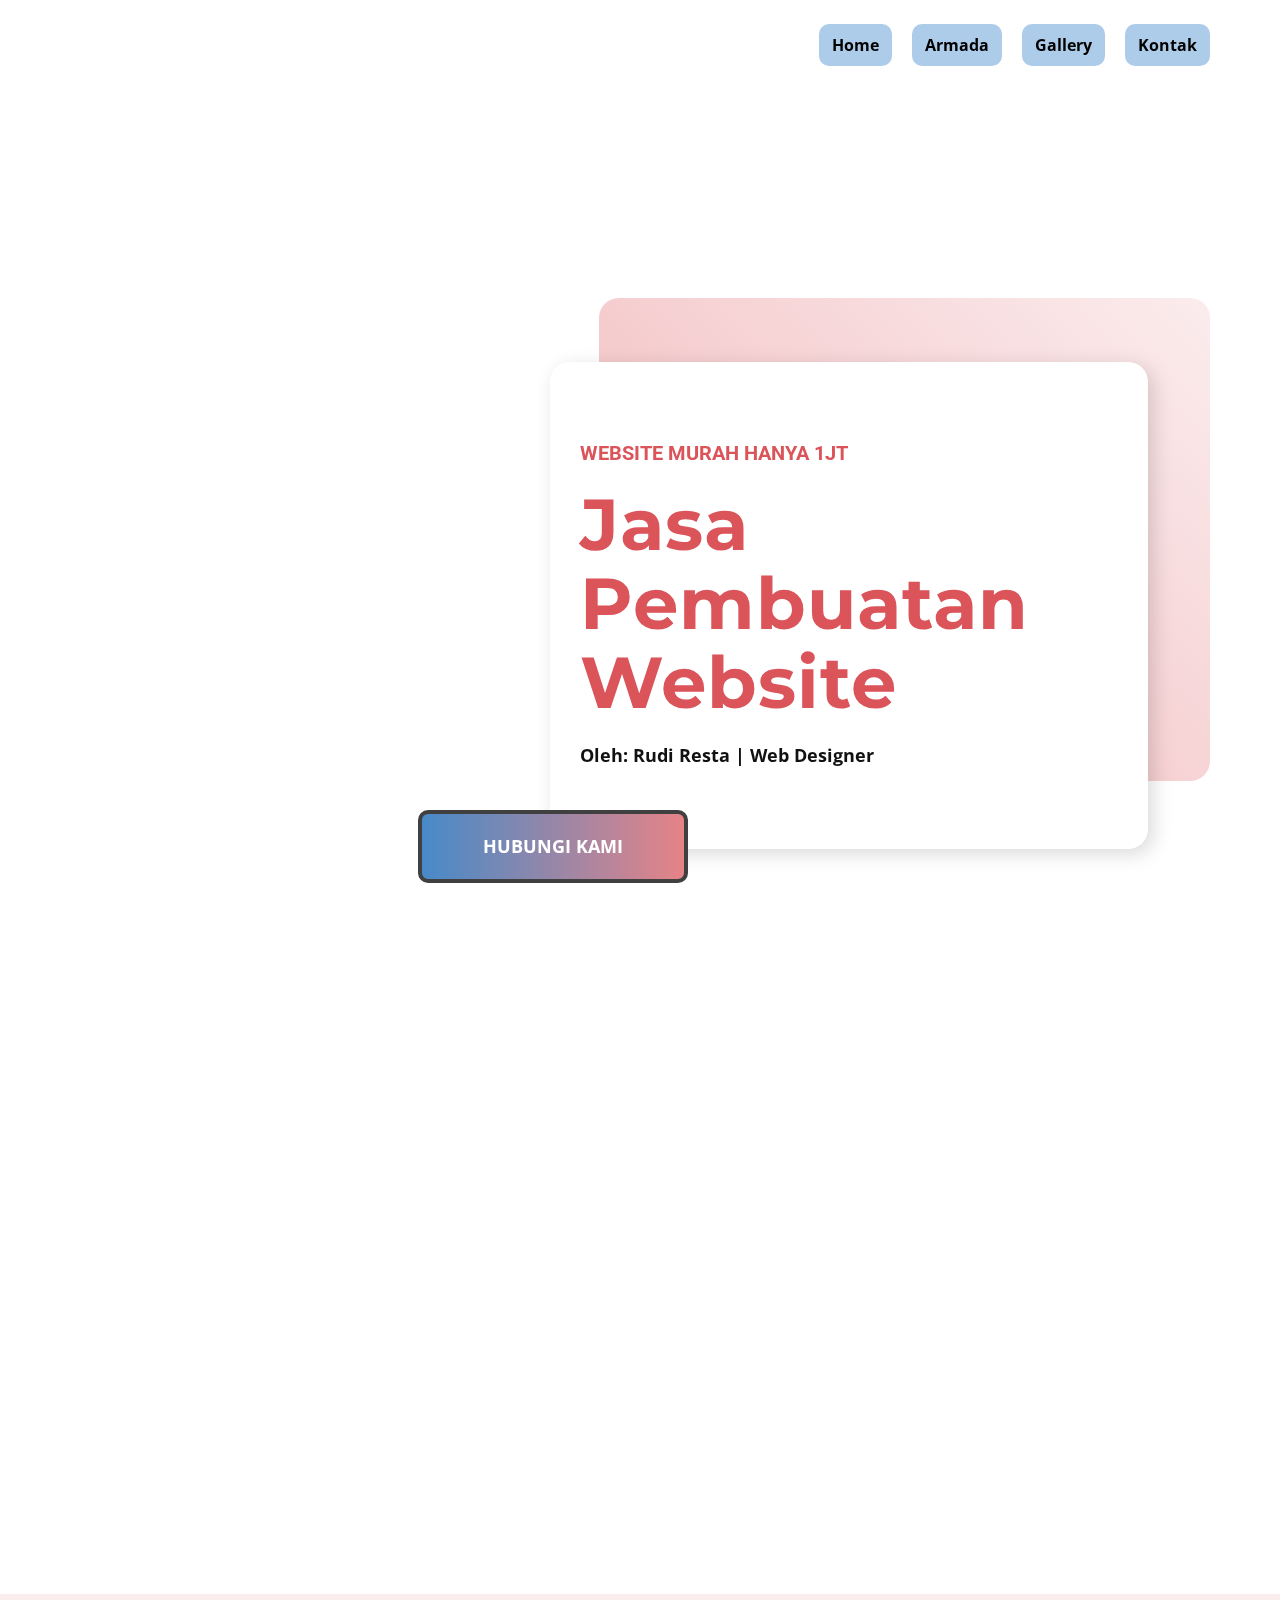
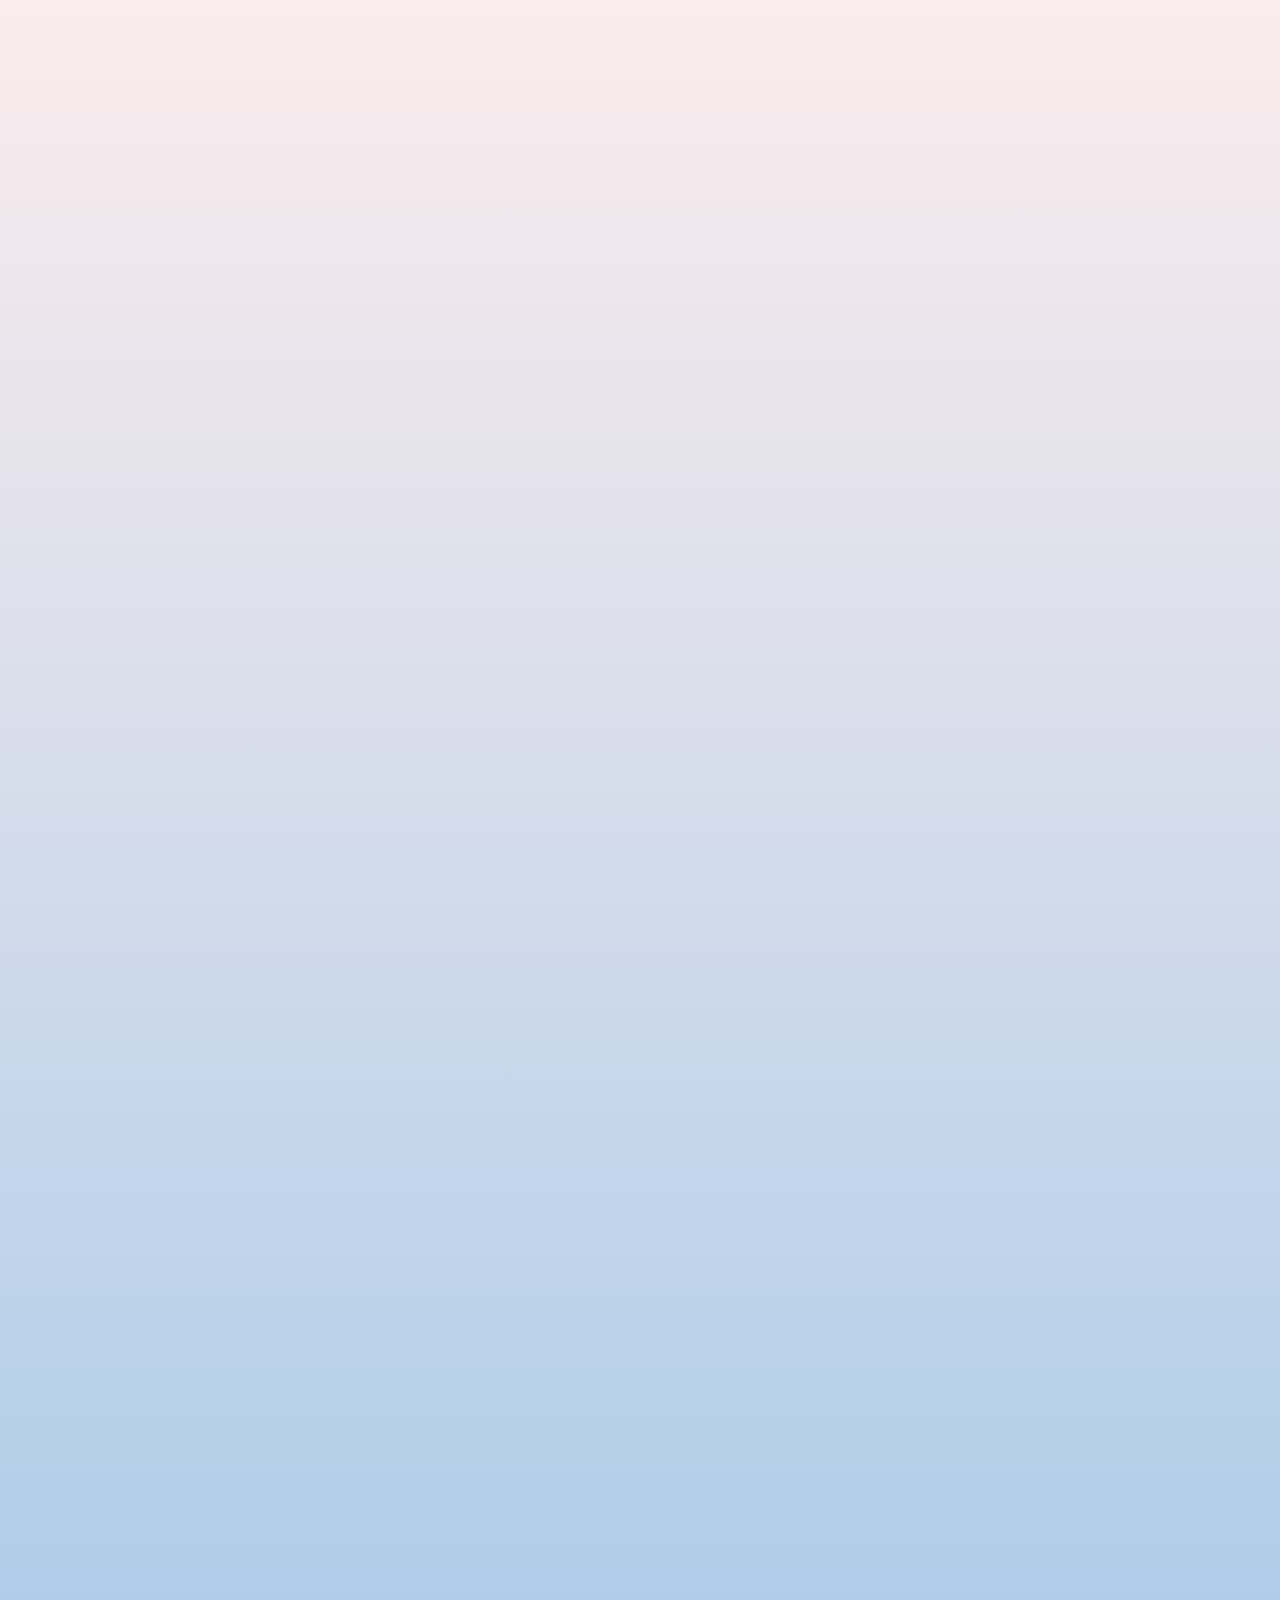
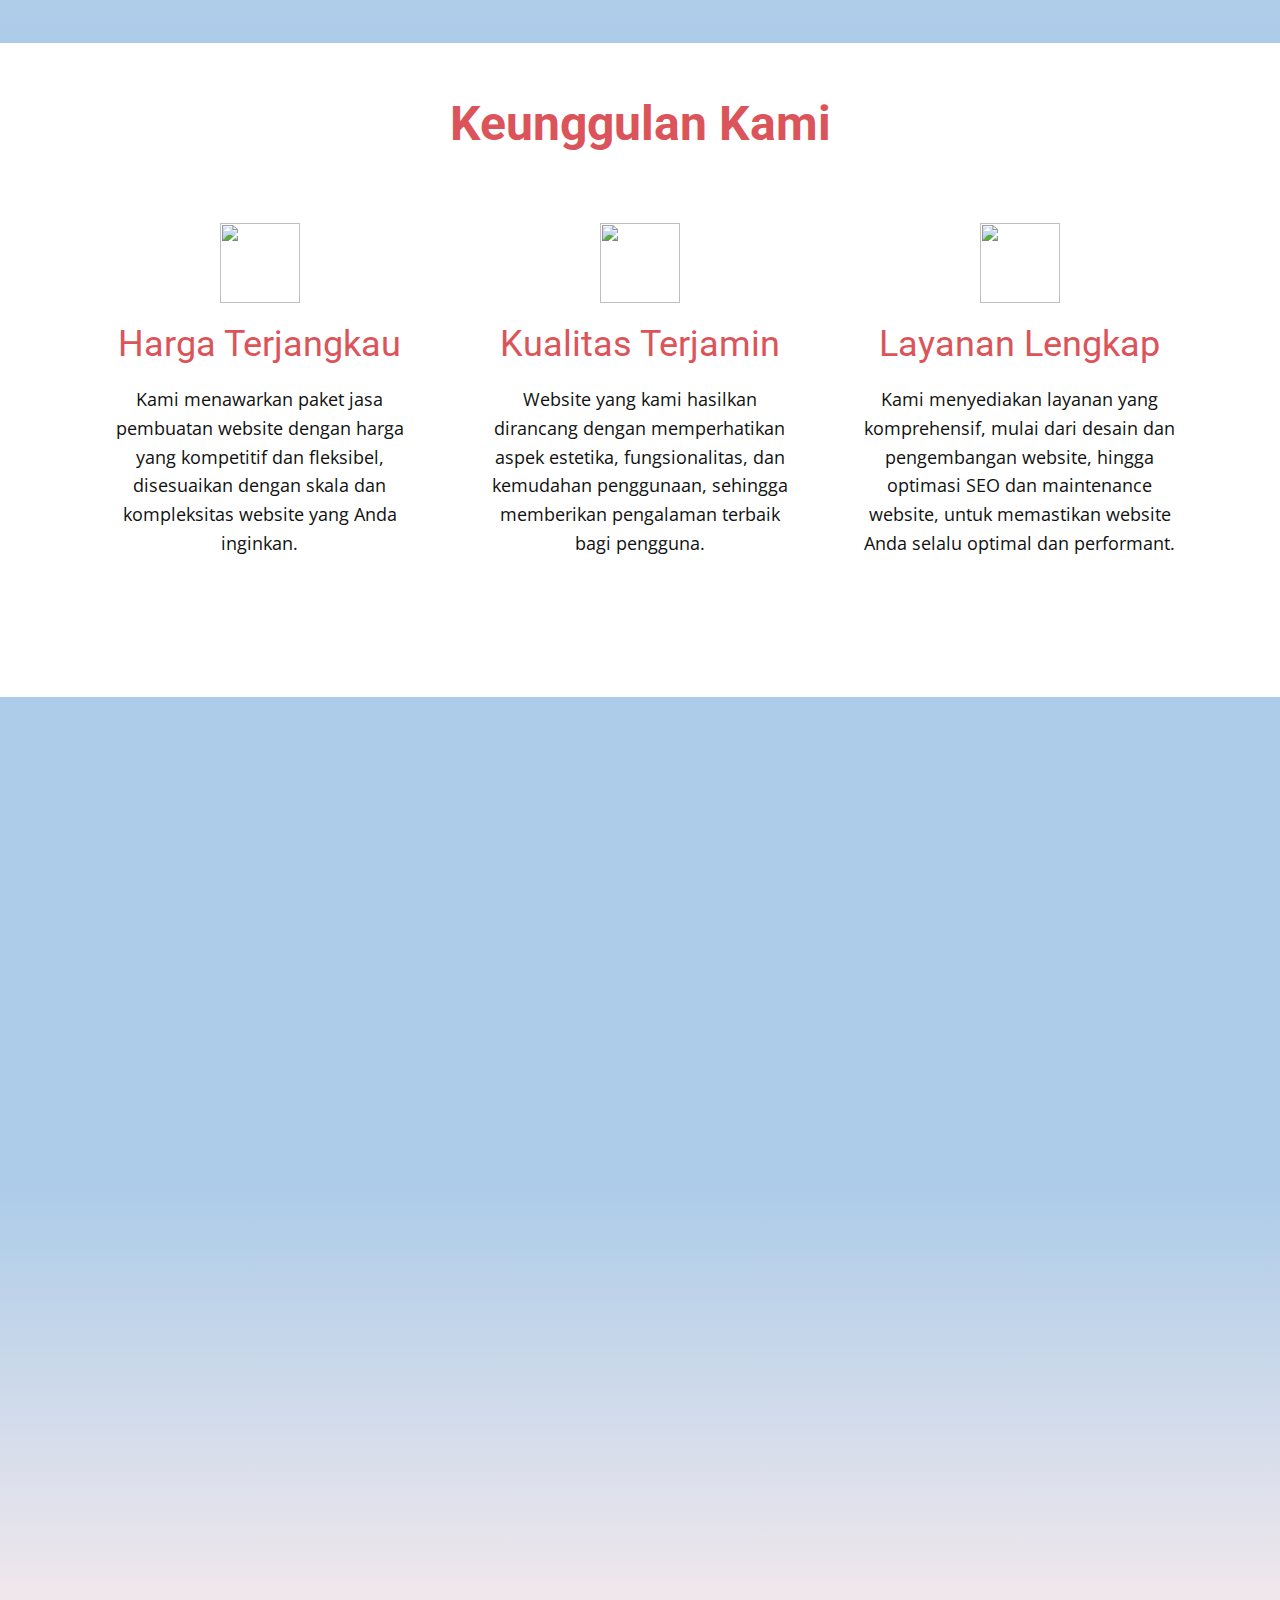
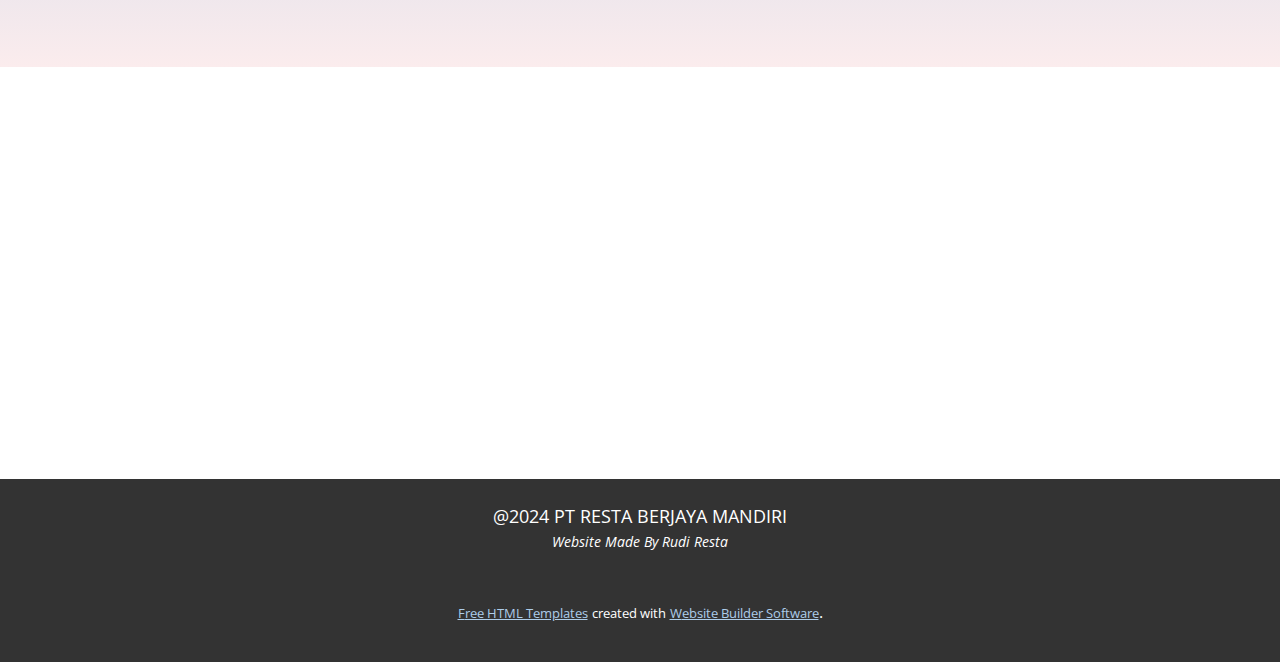
==== Home.html @ 3763d777 "Add files via upload" ====
<!DOCTYPE html>
<html style="font-size: 16px;" lang="id-ID"><head>
    <meta name="viewport" content="width=device-width, initial-scale=1.0">
    <meta charset="utf-8">
    <meta name="keywords" content="rental mobil palembang
harga rental mobil palembang
ira rental mobil palembang
raja rental mobil palembang
abel rental mobil palembang
kwitansi rental mobil palembang
kartini rental mobil palembang
emi rental mobil palembang murah
drc rental mobil palembang
harga rental mobil palembang lepas kunci
ahwia rental mobil palembang
rental mobil palembang avanza
alhikmah rental mobil palembang
ara rental mobil palembang
rental mobil kec. alang-alang lebar kota palembang sumatera selatan
rental mobil bulanan palembang
rental mobil bukit palembang
biaya rental mobil palembang
bintang rental mobil palembang
rental mobil double cabin palembang
rental mobil palembang demang
rental mobil di palembang
harga rental mobil di palembang
rental mobil pajero di palembang
rental mobil fortuner di palembang
rental mobil jazz di palembang
rental mobil truk di palembang
rental mobil di daerah palembang
rental mobil trac di palembang
rental mobil demang palembang
rental mobil di jakarta palembang
rental mobil pick up di palembang
edo rental mobil palembang
rental mobil palembang plaju
rental palembang
rental mobil palembang terdekat
rental mobil palembang murah
rental mobil palembang harga
rental mobil hiace palembang
harga sewa rental mobil palembang
rental mobil honda jazz palembang
nomor hp rental mobil palembang
harga rental mobil innova palembang
harga rental mobil pajero palembang
harga rental mobil pajero di palembang
harga rental mobil mewah di palembang
rental mobil innova palembang
intan rental mobil palembang
rental mobil palembang 24 jam
rental mobil daerah jakabaring palembang
jasa rental mobil palembang
rental mobil kota palembang sumatera selatan
rental mobil palembang lepas kunci
rental mobil palembang merah putih lepas kunci
raja rental mobil palembang kota palembang sumatera selatan
mobil rental di kota palembang
rental mobil pick up palembang lepas kunci
syarat rental mobil lepas kunci palembang
emi rental mobil palembang murah kota palembang sumatera selatan
rental mobil palembang lampung
rental mobil matic palembang
rental mobil mingguan palembang
rental mobil minibus palembang
rental motor mobil palembang
rental mobil di palembang lepas kunci murah
nama rental mobil palembang
nomor telepon rental mobil palembang
no telepon rental mobil palembang
rental mobil palembang olx
rental mobil pengantin palembang
penawaran rental mobil palembang
penyewaan rental mobil palembang
rental mobil pick up palembang
rental mobil rafa palembang
rental mobil palembang sekip
rental mobil palembang tanpa sopir
silvi rental mobil palembang
sewa rental mobil palembang
suryamas rental mobil palembang
syarat rental mobil palembang
rental mobil truk palembang
rental mobil terios palembang
rental mobil trac palembang
tempat rental mobil di palembang
rental mobil wedding palembang
rental mobil palembang tiara persada
daftar harga rental mobil palembang">
    <meta name="description" content="">
    <title>Page 1</title>
    <link rel="stylesheet" href="nicepage.css" media="screen">
<link rel="stylesheet" href="Page-1.css" media="screen">
    <script class="u-script" type="text/javascript" src="jquery.js" defer=""></script>
    <script class="u-script" type="text/javascript" src="nicepage.js" defer=""></script>
    <meta name="generator" content="Nicepage 6.7.6, nicepage.com">
    <meta name="referrer" content="origin">
    <link id="u-theme-google-font" rel="stylesheet" href="https://fonts.googleapis.com/css?family=Roboto:100,100i,300,300i,400,400i,500,500i,700,700i,900,900i|Open+Sans:300,300i,400,400i,500,500i,600,600i,700,700i,800,800i">
    <link id="u-page-google-font" rel="stylesheet" href="https://fonts.googleapis.com/css?family=Montserrat:100,100i,200,200i,300,300i,400,400i,500,500i,600,600i,700,700i,800,800i,900,900i">
    
    
    
    
    
    
    
    
    <script type="application/ld+json">{
		"@context": "http://schema.org",
		"@type": "Organization",
		"name": "Site2"
}</script>
    <meta name="theme-color" content="#478ac9">
    <meta property="og:title" content="Page 1">
    <meta property="og:description" content="">
    <meta property="og:type" content="website">
  <meta data-intl-tel-input-cdn-path="intlTelInput/"></head>
  <body data-path-to-root="./" data-include-products="true" class="u-body u-xl-mode" data-lang="id"><header class="u-clearfix u-header u-sticky" id="sec-4e34" data-animation-name="" data-animation-duration="0" data-animation-delay="0" data-animation-direction=""><div class="u-clearfix u-sheet u-sheet-1">
        <nav class="u-menu u-menu-one-level u-offcanvas u-offcanvas-shift u-menu-1" data-responsive-from="MD">
          <div class="menu-collapse" style="font-size: 1rem; letter-spacing: 0px; font-weight: 700;">
            <a class="u-black u-border-5 u-border-grey-75 u-button-style u-custom-active-color u-custom-border u-custom-border-color u-custom-border-radius u-custom-borders u-custom-color u-custom-effect-duration u-custom-hover-color u-custom-left-right-menu-spacing u-custom-padding-bottom u-custom-text-active-color u-custom-text-color u-custom-text-hover-color u-custom-top-bottom-menu-spacing u-nav-link u-radius u-text-active-palette-1-base u-text-hover-palette-2-base" href="#" style="background-image: none; --radius:9px;" data-lang-en="{&quot;content&quot;:&quot;<svg class=\&quot;u-svg-link\&quot; viewBox=\&quot;0 0 24 24\&quot;><use xmlns:xlink=\&quot;http://www.w3.org/1999/xlink\&quot; xlink:href=\&quot;#menu-hamburger\&quot;></use></svg><svg class=\&quot;u-svg-content\&quot; version=\&quot;1.1\&quot; id=\&quot;menu-hamburger\&quot; viewBox=\&quot;0 0 16 16\&quot; x=\&quot;0px\&quot; y=\&quot;0px\&quot; xmlns:xlink=\&quot;http://www.w3.org/1999/xlink\&quot; xmlns=\&quot;http://www.w3.org/2000/svg\&quot;>    <g>        <rect y=\&quot;1\&quot; width=\&quot;16\&quot; height=\&quot;2\&quot;></rect>        <rect y=\&quot;7\&quot; width=\&quot;16\&quot; height=\&quot;2\&quot;></rect>        <rect y=\&quot;13\&quot; width=\&quot;16\&quot; height=\&quot;2\&quot;></rect>    </g></svg>&quot;,&quot;href&quot;:&quot;#&quot;}" data-lang-id="{&quot;content&quot;:&quot;<svg class=\&quot;u-svg-link\&quot; viewBox=\&quot;0 0 24 24\&quot;><use xmlns:xlink=\&quot;http://www.w3.org/1999/xlink\&quot; xlink:href=\&quot;#menu-hamburger\&quot;></use></svg><svg class=\&quot;u-svg-content\&quot; version=\&quot;1.1\&quot; id=\&quot;menu-hamburger\&quot; viewBox=\&quot;0 0 16 16\&quot; x=\&quot;0px\&quot; y=\&quot;0px\&quot; xmlns:xlink=\&quot;http://www.w3.org/1999/xlink\&quot; xmlns=\&quot;http://www.w3.org/2000/svg\&quot;>    <g>        <rect y=\&quot;1\&quot; width=\&quot;16\&quot; height=\&quot;2\&quot;></rect>        <rect y=\&quot;7\&quot; width=\&quot;16\&quot; height=\&quot;2\&quot;></rect>        <rect y=\&quot;13\&quot; width=\&quot;16\&quot; height=\&quot;2\&quot;></rect>    </g></svg>&quot;,&quot;href&quot;:&quot;#&quot;}">
              <svg class="u-svg-link" viewBox="0 0 24 24"><use xmlns:xlink="http://www.w3.org/1999/xlink" xlink:href="#menu-hamburger"></use></svg>
              <svg class="u-svg-content" version="1.1" id="menu-hamburger" viewBox="0 0 16 16" x="0px" y="0px" xmlns:xlink="http://www.w3.org/1999/xlink" xmlns="http://www.w3.org/2000/svg"><g><rect y="1" width="16" height="2"></rect><rect y="7" width="16" height="2"></rect><rect y="13" width="16" height="2"></rect>
</g></svg>
            </a>
          </div>
          <div class="u-custom-menu u-nav-container">
            <ul class="u-nav u-spacing-20 u-unstyled u-nav-1"><li class="u-nav-item"><a class="u-active-palette-2-base u-border-3 u-border-active-palette-1-light-2 u-border-hover-palette-1-light-1 u-border-palette-1-light-2 u-button-style u-hover-palette-3-base u-nav-link u-palette-1-light-2 u-radius u-text-active-white u-text-black u-text-hover-white" href="#" data-lang-en="{&quot;content&quot;:&quot;Home&quot;,&quot;href&quot;:&quot;Home.html&quot;}" data-lang-id="{&quot;content&quot;:&quot;Home&quot;,&quot;href&quot;:&quot;Home.html&quot;}" style="--radius:10px; padding: 10px;">Home</a>
</li><li class="u-nav-item"><a class="u-active-palette-2-base u-border-3 u-border-active-palette-1-light-2 u-border-hover-palette-1-light-1 u-border-palette-1-light-2 u-button-style u-hover-palette-3-base u-nav-link u-palette-1-light-2 u-radius u-text-active-white u-text-black u-text-hover-white" href="#" data-lang-en="{&quot;content&quot;:&quot;Armada&quot;,&quot;href&quot;:&quot;Armada.html&quot;}" data-lang-id="{&quot;content&quot;:&quot;Armada&quot;,&quot;href&quot;:&quot;Armada.html&quot;}" style="--radius:10px; padding: 10px;">Armada</a>
</li><li class="u-nav-item"><a class="u-active-palette-2-base u-border-3 u-border-active-palette-1-light-2 u-border-hover-palette-1-light-1 u-border-palette-1-light-2 u-button-style u-hover-palette-3-base u-nav-link u-palette-1-light-2 u-radius u-text-active-white u-text-black u-text-hover-white" href="#" target="_blank" style="--radius:10px; padding: 10px;" data-lang-en="{&quot;content&quot;:&quot;Gallery&quot;,&quot;href&quot;:&quot;Gallery.html&quot;}" data-lang-id="{&quot;content&quot;:&quot;Gallery&quot;,&quot;href&quot;:&quot;Gallery.html&quot;}">Gallery</a>
</li><li class="u-nav-item"><a class="u-active-palette-2-base u-border-3 u-border-active-palette-1-light-2 u-border-hover-palette-1-light-1 u-border-palette-1-light-2 u-button-style u-hover-palette-3-base u-nav-link u-palette-1-light-2 u-radius u-text-active-white u-text-black u-text-hover-white" href="#" data-lang-en="{&quot;content&quot;:&quot;Kontak&quot;,&quot;href&quot;:&quot;Kontak.html&quot;}" data-lang-id="{&quot;content&quot;:&quot;Kontak&quot;,&quot;href&quot;:&quot;Kontak.html&quot;}" style="--radius:10px; padding: 10px;">Kontak</a>
</li></ul>
          </div>
          <div class="u-custom-menu u-nav-container-collapse">
            <div class="u-black u-container-style u-inner-container-layout u-opacity u-opacity-95 u-sidenav">
              <div class="u-inner-container-layout u-sidenav-overflow">
                <div class="u-menu-close"></div>
                <ul class="u-align-center u-nav u-popupmenu-items u-unstyled u-nav-2"><li class="u-nav-item"><a class="u-button-style u-nav-link" href="#" data-lang-en="{&quot;content&quot;:&quot;Home&quot;,&quot;href&quot;:&quot;Home.html&quot;}" data-lang-id="{&quot;content&quot;:&quot;Home&quot;,&quot;href&quot;:&quot;Home.html&quot;}">Home</a>
</li><li class="u-nav-item"><a class="u-button-style u-nav-link" href="#" data-lang-en="{&quot;content&quot;:&quot;Armada&quot;,&quot;href&quot;:&quot;Armada.html&quot;}" data-lang-id="{&quot;content&quot;:&quot;Armada&quot;,&quot;href&quot;:&quot;Armada.html&quot;}">Armada</a>
</li><li class="u-nav-item"><a class="u-button-style u-nav-link" href="#" target="_blank" data-lang-en="{&quot;content&quot;:&quot;Gallery&quot;,&quot;href&quot;:&quot;Gallery.html&quot;}" data-lang-id="{&quot;content&quot;:&quot;Gallery&quot;,&quot;href&quot;:&quot;Gallery.html&quot;}">Gallery</a>
</li><li class="u-nav-item"><a class="u-button-style u-nav-link" href="#" data-lang-en="{&quot;content&quot;:&quot;Kontak&quot;,&quot;href&quot;:&quot;Kontak.html&quot;}" data-lang-id="{&quot;content&quot;:&quot;Kontak&quot;,&quot;href&quot;:&quot;Kontak.html&quot;}">Kontak</a>
</li></ul>
              </div>
            </div>
            <div class="u-black u-menu-overlay u-opacity u-opacity-70"></div>
          </div>
        </nav>
      </div></header>
    <section class="u-clearfix u-image u-section-1" id="sec-36c5" data-image-width="1980" data-image-height="1200">
      <div class="u-clearfix u-sheet u-valign-middle-sm u-sheet-1">
        <div class="u-expanded-width-xs u-gradient u-radius-20 u-shape u-shape-round u-shape-1" data-animation-name="customAnimationIn" data-animation-duration="1500"></div>
        <div class="custom-expanded u-align-center u-container-align-left u-container-style u-group u-radius-20 u-shape-round u-white u-group-1" data-animation-name="customAnimationIn" data-animation-duration="1500" data-animation-delay="500">
          <div class="u-container-layout u-valign-middle u-container-layout-1">
            <h5 class="u-align-left u-text u-text-default u-text-palette-2-base u-text-1">WEBSITE MURAH HANYA 1JT </h5>
            <h1 class="u-align-left u-text u-text-palette-2-base u-text-2">Jasa Pembuatan Website </h1>
            <p class="u-align-left u-text u-text-default u-text-3">Oleh: Rudi Resta | Web Designer </p>
          </div>
        </div>
        <a href="https://wa.me/628127488437?text=Hallo%20ka.%20Saya%20mau%20buat%20Website" class="u-border-4 u-border-grey-75 u-btn u-btn-round u-button-style u-gradient u-none u-radius u-text-body-alt-color u-btn-1" target="_blank">Hubungi Kami</a>
      </div>
    </section>
    <section class="u-align-center-lg u-align-center-md u-align-center-xl u-align-left-sm u-align-left-xs u-clearfix u-container-align-center-xl u-white u-section-2" id="carousel_1083" data-animation-name="" data-animation-duration="0" data-animation-delay="0" data-animation-direction="">
      <div class="u-clearfix u-sheet u-valign-middle-md u-valign-middle-sm u-valign-middle-xl u-valign-middle-xs u-sheet-1">
        <h2 class="u-align-center u-text u-text-default u-text-palette-2-base u-text-1" data-animation-name="customAnimationIn" data-animation-duration="1500" data-animation-delay="0">Layanan Kami </h2>
        <p class="u-align-center u-text u-text-2" data-animation-name="customAnimationIn" data-animation-duration="1500" data-animation-delay="250"> Jasa Pembuatan Website Murah dan Terpercaya: Solusi Optimal untuk Kebutuhan Digital Anda</p>
        <div class="u-expanded-width u-list u-list-1">
          <div class="u-repeater u-repeater-1">
            <div class="u-container-align-center-xs u-container-align-left-lg u-container-align-left-md u-container-align-left-sm u-container-align-left-xl u-container-style u-list-item u-radius-15 u-repeater-item u-shape-round u-white u-list-item-1" data-href="https://nicepage.com" data-animation-name="customAnimationIn" data-animation-duration="1500">
              <div class="u-container-layout u-similar-container u-valign-middle u-container-layout-1">
                <h6 class="u-align-center-xs u-align-left-lg u-align-left-md u-align-left-sm u-align-left-xl u-text u-text-3"><span class="u-file-icon u-icon u-text-palette-2-base u-icon-1"><img src="images/3405554-7550a18b.png" alt=""></span>&nbsp;​UI/UX Design
                </h6>
              </div>
            </div>
            <div class="u-container-align-center-xs u-container-align-left-lg u-container-align-left-md u-container-align-left-sm u-container-align-left-xl u-container-style u-list-item u-radius-15 u-repeater-item u-shape-round u-white u-list-item-2" data-href="https://nicepage.com" data-animation-direction="Up" data-animation-name="customAnimationIn" data-animation-duration="1500" data-animation-delay="250">
              <div class="u-container-layout u-similar-container u-valign-middle u-container-layout-2">
                <h6 class="u-align-center-xs u-align-left-lg u-align-left-md u-align-left-sm u-align-left-xl u-text u-text-4"><span class="u-file-icon u-icon u-text-palette-2-base u-icon-2"><img src="images/596092-fed60afc.png" alt=""></span>&nbsp;​Digital Marketing
                </h6>
              </div>
            </div>
            <div class="u-container-align-center-xs u-container-align-left-lg u-container-align-left-md u-container-align-left-sm u-container-align-left-xl u-container-style u-list-item u-radius-15 u-repeater-item u-shape-round u-white u-list-item-3" data-href="https://nicepage.com" data-animation-direction="Up" data-animation-name="customAnimationIn" data-animation-duration="1500" data-animation-delay="500">
              <div class="u-container-layout u-similar-container u-valign-middle u-container-layout-3">
                <h6 class="u-align-center-xs u-align-left-lg u-align-left-md u-align-left-sm u-align-left-xl u-text u-text-5"><span class="u-file-icon u-icon u-text-palette-2-base u-icon-3"><img src="images/1436404-0878d7a4.png" alt=""></span>&nbsp;​App Development&nbsp;<br>
                </h6>
              </div>
            </div>
            <div class="u-container-align-center-xs u-container-align-left-lg u-container-align-left-md u-container-align-left-sm u-container-align-left-xl u-container-style u-list-item u-radius-15 u-repeater-item u-shape-round u-white u-list-item-4" data-href="https://nicepage.com" data-animation-direction="Up" data-animation-name="customAnimationIn" data-animation-duration="1500" data-animation-delay="750">
              <div class="u-container-layout u-similar-container u-valign-middle u-container-layout-4">
                <h6 class="u-align-center-xs u-align-left-lg u-align-left-md u-align-left-sm u-align-left-xl u-text u-text-6"><span class="u-file-icon u-icon u-text-palette-2-base u-icon-4"><img src="images/1388394-5a631ed4.png" alt=""></span>&nbsp;Graphic Design
                </h6>
              </div>
            </div>
            <div class="u-container-align-center-xs u-container-align-left-lg u-container-align-left-md u-container-align-left-sm u-container-align-left-xl u-container-style u-list-item u-radius-15 u-repeater-item u-shape-round u-white u-list-item-5" data-href="https://nicepage.com" data-animation-direction="Up" data-animation-name="customAnimationIn" data-animation-duration="1500" data-animation-delay="750">
              <div class="u-container-layout u-similar-container u-valign-middle u-container-layout-5">
                <h6 class="u-align-center-xs u-align-left-lg u-align-left-md u-align-left-sm u-align-left-xl u-text u-text-7"><span class="u-file-icon u-icon u-text-palette-2-base u-icon-5"><img src="images/1014398-edc4afb8.png" alt=""></span>&nbsp;​Logo Design
                </h6>
              </div>
            </div>
            <div class="u-container-align-center-xs u-container-align-left-lg u-container-align-left-md u-container-align-left-sm u-container-align-left-xl u-container-style u-list-item u-radius-15 u-repeater-item u-shape-round u-white u-list-item-6" data-href="https://nicepage.com" data-animation-direction="Up" data-animation-name="customAnimationIn" data-animation-duration="1500" data-animation-delay="750">
              <div class="u-container-layout u-similar-container u-valign-middle u-container-layout-6">
                <h6 class="u-align-center-xs u-align-left-lg u-align-left-md u-align-left-sm u-align-left-xl u-text u-text-8"><span class="u-file-icon u-icon u-text-palette-2-base u-icon-6"><img src="images/10332393-6075bef9.png" alt=""></span>&nbsp;​Website Design
                </h6>
              </div>
            </div>
            <div class="u-container-align-center-xs u-container-align-left-lg u-container-align-left-md u-container-align-left-sm u-container-align-left-xl u-container-style u-list-item u-radius-15 u-repeater-item u-shape-round u-white u-list-item-7" data-href="https://nicepage.com" data-animation-direction="Up" data-animation-name="customAnimationIn" data-animation-duration="1500" data-animation-delay="750">
              <div class="u-container-layout u-similar-container u-valign-middle u-container-layout-7">
                <h6 class="u-align-center-xs u-align-left-lg u-align-left-md u-align-left-sm u-align-left-xl u-text u-text-9"><span class="u-file-icon u-icon u-text-palette-2-base u-icon-7"><img src="images/10302417-e37aef57.png" alt=""></span>&nbsp;​SEO and ​Branding
                </h6>
              </div>
            </div>
            <div class="u-container-align-center-xs u-container-align-left-lg u-container-align-left-md u-container-align-left-sm u-container-align-left-xl u-container-style u-list-item u-radius-15 u-repeater-item u-shape-round u-white u-list-item-8" data-href="https://nicepage.com" data-animation-direction="Up" data-animation-name="customAnimationIn" data-animation-duration="1500" data-animation-delay="750">
              <div class="u-container-layout u-similar-container u-valign-middle u-container-layout-8">
                <h6 class="u-align-center-xs u-align-left-lg u-align-left-md u-align-left-sm u-align-left-xl u-text u-text-10"><span class="u-file-icon u-icon u-text-palette-2-base u-icon-8"><img src="images/2996915-7371b573.png" alt=""></span>&nbsp;​Web Hosting Plus
                </h6>
              </div>
            </div>
          </div>
        </div>
      </div>
    </section>
    <section class="u-align-center u-clearfix u-container-align-center u-gradient u-section-3" id="carousel_55d7">
      
      
      
      
      
      
      
      
      
      
      
      
      
      
      
      
      
      
      
      
      
      
      
      
      
      
      <div class="u-clearfix u-sheet u-sheet-1">
        <h2 class="u-align-center u-text u-text-default u-text-palette-2-base u-text-1" data-animation-name="customAnimationIn" data-animation-duration="1500" data-animation-delay="0"> Solusi Website yang Beragam</h2>
        <p class="u-align-center u-text u-text-2" data-animation-name="customAnimationIn" data-animation-duration="1500" data-animation-delay="250"> Kami berkomitmen untuk memberikan layanan jasa pembuatan website terbaik bagi Anda, dengan menjunjung tinggi nilai-nilai profesionalisme, integritas, dan kepuasan pelanggan.</p>
        <div class="u-expanded-width u-list u-list-1">
          <div class="u-repeater u-repeater-1">
            <div class="u-align-center u-container-style u-list-item u-radius-20 u-repeater-item u-shape-round u-white u-list-item-1" data-animation-name="customAnimationIn" data-animation-duration="1500" data-animation-delay="500">
              <div class="u-container-layout u-similar-container u-container-layout-1">
                <img class="u-expanded-width u-image u-image-round u-radius-20 u-image-1" src="images/41.jpg" alt="" data-image-width="444" data-image-height="444">
                <h5 class="u-hover-feature u-text u-text-3"> Brand Campaign</h5>
                <p class="u-hover-feature u-text u-text-4"> Graphic Design</p>
              </div>
            </div>
            <div class="u-align-center u-container-style u-list-item u-radius-20 u-repeater-item u-shape-round u-video-cover u-white u-list-item-2" data-animation-name="customAnimationIn" data-animation-duration="1500" data-animation-delay="500">
              <div class="u-container-layout u-similar-container u-container-layout-2">
                <img class="u-expanded-width u-image u-image-round u-radius-20 u-image-2" src="images/ui.jpg" alt="" data-image-width="444" data-image-height="444">
                <h5 class="u-hover-feature u-text u-text-5"> A Corporate Identity </h5>
                <p class="u-hover-feature u-text u-text-6"> Graphic Design</p>
              </div>
            </div>
            <div class="u-align-center u-container-style u-list-item u-radius-20 u-repeater-item u-shape-round u-video-cover u-white u-list-item-3" data-animation-name="customAnimationIn" data-animation-duration="1500" data-animation-delay="500">
              <div class="u-container-layout u-similar-container u-container-layout-3">
                <img class="u-expanded-width u-image u-image-round u-radius-20 u-image-3" src="images/73.jpg" alt="" data-image-width="626" data-image-height="626">
                <h5 class="u-hover-feature u-text u-text-7"> Web Design Website</h5>
                <p class="u-hover-feature u-text u-text-8"> Graphic Design</p>
              </div>
            </div>
            <div class="u-align-center u-container-style u-list-item u-radius-20 u-repeater-item u-shape-round u-video-cover u-white u-list-item-4" data-animation-name="customAnimationIn" data-animation-duration="1500" data-animation-delay="500">
              <div class="u-container-layout u-similar-container u-container-layout-4">
                <img class="u-expanded-width u-image u-image-round u-radius-20 u-image-4" src="images/467.jpg" alt="" data-image-width="626" data-image-height="626">
                <h5 class="u-hover-feature u-text u-text-9"> Lightboxes</h5>
                <p class="u-hover-feature u-text u-text-10"> Graphic Design</p>
              </div>
            </div>
            <div class="u-align-center u-container-style u-list-item u-radius-20 u-repeater-item u-shape-round u-video-cover u-white u-list-item-5" data-animation-name="customAnimationIn" data-animation-duration="1500" data-animation-delay="500">
              <div class="u-container-layout u-similar-container u-container-layout-5">
                <img class="u-expanded-width u-image u-image-round u-radius-20 u-image-5" src="images/1.jpg" alt="" data-image-width="700" data-image-height="705">
                <h5 class="u-hover-feature u-text u-text-11">Flyer design</h5>
                <p class="u-hover-feature u-text u-text-12"> Graphic Design</p>
              </div>
            </div>
            <div class="u-align-center u-container-style u-list-item u-radius-20 u-repeater-item u-shape-round u-video-cover u-white u-list-item-6" data-animation-name="customAnimationIn" data-animation-duration="1500" data-animation-delay="500">
              <div class="u-container-layout u-similar-container u-container-layout-6">
                <img class="u-expanded-width u-image u-image-round u-radius-20 u-image-6" src="images/21.jpg" alt="" data-image-width="700" data-image-height="705">
                <h5 class="u-hover-feature u-text u-text-13">Applications</h5>
                <p class="u-hover-feature u-text u-text-14"> Graphic Design</p>
              </div>
            </div>
            <div class="u-align-center u-container-style u-list-item u-radius-20 u-repeater-item u-shape-round u-video-cover u-white u-list-item-7" data-animation-name="customAnimationIn" data-animation-duration="1500" data-animation-delay="500">
              <div class="u-container-layout u-similar-container u-container-layout-7">
                <img class="u-expanded-width u-image u-image-round u-radius-20 u-image-7" src="images/42.jpg" alt="" data-image-width="626" data-image-height="626">
                <h5 class="u-hover-feature u-text u-text-15"> Business cards</h5>
                <p class="u-hover-feature u-text u-text-16"> Graphic Design</p>
              </div>
            </div>
            <div class="u-align-center u-container-style u-list-item u-radius-20 u-repeater-item u-shape-round u-video-cover u-white u-list-item-8" data-animation-name="customAnimationIn" data-animation-duration="1500" data-animation-delay="500">
              <div class="u-container-layout u-similar-container u-container-layout-8">
                <img class="u-expanded-width u-image u-image-round u-radius-20 u-image-8" src="images/453w5.jpg" alt="" data-image-width="800" data-image-height="533">
                <h5 class="u-hover-feature u-text u-text-17">Responsive design</h5>
                <p class="u-hover-feature u-text u-text-18"> Graphic Design</p>
              </div>
            </div>
            <div class="u-align-center u-container-style u-list-item u-radius-20 u-repeater-item u-shape-round u-video-cover u-white u-list-item-9" data-animation-name="customAnimationIn" data-animation-duration="1500" data-animation-delay="750">
              <div class="u-container-layout u-similar-container u-container-layout-9">
                <img class="u-expanded-width u-image u-image-round u-radius-20 u-image-9" src="images/vcvc.jpg" alt="" data-image-width="462" data-image-height="417">
                <h5 class="u-hover-feature u-text u-text-19">Applications</h5>
                <p class="u-hover-feature u-text u-text-20">UI / UX</p>
              </div>
            </div>
            <div class="u-align-center u-container-style u-list-item u-radius-20 u-repeater-item u-shape-round u-video-cover u-white u-list-item-10" data-animation-name="customAnimationIn" data-animation-duration="1500" data-animation-delay="750">
              <div class="u-container-layout u-similar-container u-container-layout-10">
                <img class="u-expanded-width u-image u-image-round u-radius-20 u-image-10" src="images/businessman-checking-stock-market-online_53876-11970.jpg" alt="" data-image-width="626" data-image-height="417">
                <h5 class="u-hover-feature u-text u-text-21">Applications</h5>
                <p class="u-hover-feature u-text u-text-22">UI / UX</p>
              </div>
            </div>
            <div class="u-align-center u-container-style u-list-item u-radius-20 u-repeater-item u-shape-round u-video-cover u-white u-list-item-11" data-animation-name="customAnimationIn" data-animation-duration="1500" data-animation-delay="750">
              <div class="u-container-layout u-similar-container u-container-layout-11">
                <img class="u-expanded-width u-image u-image-round u-radius-20 u-image-11" src="images/46.jpg" alt="" data-image-width="626" data-image-height="626">
                <h5 class="u-hover-feature u-text u-text-23"> Business cards</h5>
                <p class="u-hover-feature u-text u-text-24"> Graphic Design</p>
              </div>
            </div>
            <div class="u-align-center u-container-style u-list-item u-radius-20 u-repeater-item u-shape-round u-video-cover u-white u-list-item-12" data-animation-name="customAnimationIn" data-animation-duration="1500" data-animation-delay="750">
              <div class="u-container-layout u-similar-container u-container-layout-12">
                <img class="u-expanded-width u-image u-image-round u-radius-20 u-image-12" src="images/3546546.jpg" alt="" data-image-width="845" data-image-height="816">
                <h5 class="u-hover-feature u-text u-text-25"> Business cards</h5>
                <p class="u-hover-feature u-text u-text-26"> Graphic Design</p>
              </div>
            </div>
          </div>
        </div>
      </div>
      
      
      
      
      
      
      
      
      
      
      
      
      
      
      
      
    </section>
    <section class="u-align-center u-clearfix u-container-align-center u-section-4" id="sec-609f">
      <div class="u-align-left u-clearfix u-sheet u-sheet-1">
        <h2 class="u-text u-text-default u-text-palette-2-base u-text-1">Keunggulan Kami</h2>
        <div class="u-expanded-width u-list u-list-1">
          <div class="u-repeater u-repeater-1">
            <div class="u-container-style u-list-item u-repeater-item">
              <div class="u-container-layout u-similar-container u-container-layout-1"><span class="u-align-center u-file-icon u-icon u-icon-1"><img src="images/10384161.png" alt=""></span>
                <h3 class="u-align-center u-text u-text-default u-text-palette-2-base u-text-2">Harga Terjangkau<br>
                </h3>
                <p class="u-align-center u-text u-text-3"> Kami menawarkan paket&nbsp;jasa pembuatan website&nbsp;dengan harga yang kompetitif dan fleksibel, disesuaikan dengan skala dan kompleksitas website yang Anda inginkan.</p>
              </div>
            </div>
            <div class="u-container-style u-list-item u-repeater-item">
              <div class="u-container-layout u-similar-container u-container-layout-2"><span class="u-align-center u-file-icon u-icon u-icon-2"><img src="images/4907289.png" alt=""></span>
                <h3 class="u-align-center u-text u-text-default u-text-palette-2-base u-text-4"> Kualitas Terjamin</h3>
                <p class="u-align-center u-text u-text-5"> Website yang kami hasilkan dirancang dengan memperhatikan aspek estetika, fungsionalitas, dan kemudahan penggunaan, sehingga memberikan pengalaman terbaik bagi pengguna.</p>
              </div>
            </div>
            <div class="u-container-style u-list-item u-repeater-item">
              <div class="u-container-layout u-similar-container u-container-layout-3"><span class="u-align-center u-file-icon u-icon u-icon-3"><img src="images/3631153.png" alt=""></span>
                <h3 class="u-align-center u-text u-text-default u-text-palette-2-base u-text-6"> Layanan Lengkap</h3>
                <p class="u-align-center u-text u-text-7"> Kami menyediakan layanan yang komprehensif, mulai dari desain dan pengembangan website, hingga optimasi SEO dan maintenance website, untuk memastikan website Anda selalu optimal dan performant.</p>
              </div>
            </div>
          </div>
        </div>
      </div>
    </section>
    <section class="u-clearfix u-container-align-center u-palette-1-light-2 u-section-5" id="carousel_13dc">
      <div class="u-clearfix u-sheet u-valign-middle u-sheet-1">
        <div class="data-layout-selected u-clearfix u-expanded-width u-layout-wrap u-layout-wrap-1">
          <div class="u-layout">
            <div class="u-layout-row">
              <div class="u-bottom-left-radius-20 u-container-align-center-sm u-container-align-center-xs u-container-style u-layout-cell u-shape-round u-size-41-lg u-size-43-xl u-size-60-md u-size-60-sm u-size-60-xs u-top-left-radius-20 u-white u-layout-cell-1" data-animation-name="customAnimationIn" data-animation-duration="1500" data-animation-delay="500">
                <div class="u-container-layout u-container-layout-1">
                  <img class="u-image u-image-contain u-image-default u-image-1" src="images/28788633_02june22_megaphone_icon_02.png" alt="" data-image-width="1300" data-image-height="1454">
                  <h2 class="u-align-center-sm u-align-center-xs u-text u-text-palette-2-base u-text-1">Hanya Dengan 1Jtan </h2>
                  <p class="u-align-center-sm u-align-center-xs u-large-text u-text u-text-variant u-text-2"> Kami berkomitmen untuk memberikan layanan jasa pembuatan website terbaik bagi Anda, dengan menjunjung tinggi nilai-nilai profesionalisme, integritas, dan kepuasan pelanggan dan dengan harga yang sangat terjangkau.</p>
                </div>
              </div>
              <div class="u-align-center u-bottom-right-radius-20 u-container-align-center u-container-style u-layout-cell u-shape-round u-size-17-xl u-size-19-lg u-size-60-md u-size-60-sm u-size-60-xs u-top-right-radius-20 u-white u-layout-cell-2" data-animation-name="customAnimationIn" data-animation-duration="1500" data-animation-delay="500">
                <div class="u-container-layout u-valign-middle u-container-layout-2">
                  <a href="https://wa.me/628127488437?text=Hallo%20ka.%20Saya%20mau%20buat%20Website" class="u-active-palette-1-base u-align-center u-border-none u-btn u-button-style u-hover-palette-1-base u-palette-2-base u-radius-50 u-btn-1">hubungi kami</a>
                </div>
              </div>
            </div>
          </div>
        </div>
      </div>
    </section>
    <section class="u-clearfix u-white u-section-6" id="carousel_c559">
      <div class="u-expanded-width u-gradient u-shape u-shape-rectangle u-shape-1"></div>
      <div class="data-layout-selected u-clearfix u-gutter-0 u-layout-wrap u-layout-wrap-1">
        <div class="u-gutter-0 u-layout">
          <div class="u-layout-row">
            <div class="u-align-left u-bottom-left-radius-20 u-container-style u-layout-cell u-shape-round u-size-27 u-top-left-radius-20 u-white u-layout-cell-1" data-animation-name="customAnimationIn" data-animation-duration="1500" data-animation-delay="500">
              <div class="u-container-layout u-container-layout-1">
                <h5 class="u-hidden-lg u-text u-text-default u-text-1">Join our newsletter</h5>
                <h3 class="u-text u-text-palette-2-base u-text-2"> Silakan hubungi kami untuk mendapatkan informasi lebih lanjut mengenai layanan jasa pembuatan website kami.&nbsp;</h3>
                <p class="u-text u-text-palette-1-dark-2 u-text-3">Jl K H Balqih No 007 lrg Banten VI. Palembang<br>Senin– Jum'at : 9:00 am – 8:00 pm,<br>Sabtu– Minggu : 9:00 am – 14:00 pm<br>
                  <a href="https://wa.me/628127488437?text=Hallo%20ka.%20Saya%20mau%20buat%20Website" class="u-active-none u-border-2 u-border-no-left u-border-no-right u-border-no-top u-border-palette-2-base u-btn u-button-link u-button-style u-hover-none u-none u-text-palette-2-base u-btn-1"> 0812-7488-437</a>
                </p>
                <p class="u-text u-text-4">©2024 Privacy policy</p>
              </div>
            </div>
            <div class="u-align-left u-bottom-right-radius-20 u-container-align-left u-container-style u-layout-cell u-shape-round u-size-33 u-top-right-radius-20 u-white u-layout-cell-2" data-animation-name="customAnimationIn" data-animation-duration="1500" data-animation-delay="0">
              <div class="u-container-layout u-valign-middle u-container-layout-2">
                <h2 class="u-align-left u-text u-text-default u-text-palette-2-base u-text-5">Contact us</h2>
                <div class="u-expanded-width u-form u-form-1">
                  <form action="https://forms.nicepagesrv.com/v2/form/process" class="u-clearfix u-form-spacing-30 u-form-vertical u-inner-form" style="padding: 0px;" source="email" name="form">
                    <div class="u-form-group u-form-name">
                      <label class="u-form-control-hidden u-label">Name</label>
                      <input type="text" placeholder="Enter your Name" id="name-3b9a" name="name" class="u-border-none u-input u-input-rectangle u-palette-2-light-3 u-radius-20 u-input-1" required="">
                    </div>
                    <div class="u-form-email u-form-group">
                      <label class="u-form-control-hidden u-label">Email</label>
                      <input type="email" placeholder="Enter a valid email address" id="email-3b9a" name="email" class="u-border-none u-input u-input-rectangle u-palette-2-light-3 u-radius-20 u-input-2" required="">
                    </div>
                    <div class="u-form-group u-form-message">
                      <label class="u-form-control-hidden u-label">Message</label>
                      <textarea placeholder="Enter your message" id="message-3b9a" name="message" class="u-border-none u-input u-input-rectangle u-palette-2-light-3 u-radius-20 u-input-3" required=""></textarea>
                    </div>
                    <div class="u-align-left u-form-group u-form-submit">
                      <a href="#" class="u-active-palette-1-light-1 u-btn u-btn-submit u-button-style u-hover-palette-1-light-1 u-palette-2-base u-text-body-alt-color u-btn-2">Submit</a>
                      <input type="submit" value="submit" class="u-form-control-hidden" wfd-id="id593">
                    </div>
                    <div class="u-form-send-message u-form-send-success"> Thank you! Your message has been sent. </div>
                    <div class="u-form-send-error u-form-send-message"> Unable to send your message. Please fix errors then try again. </div>
                    <input type="hidden" value="" name="recaptchaResponse" wfd-id="id594">
                    <input type="hidden" name="formServices" value="b4dae3e9-e788-c607-248a-443f1814ad01">
                  </form>
                </div>
              </div>
            </div>
          </div>
        </div>
      </div>
    </section>
    
    
    
    <footer class="u-align-center u-clearfix u-footer u-grey-80 u-footer" id="sec-b880"><div class="u-clearfix u-sheet u-valign-middle u-sheet-1">
        <p class="u-small-text u-text u-text-variant u-text-1" data-lang-en="<span style=&quot;font-size: 1.125rem;&quot;>@2024 PT RESTA BERJAYA MANDIRI</span><br><span style=&quot;font-style: italic;&quot;>Website Made By Rudi Resta</span>" data-lang-id="<span style=&quot;font-size: 1.125rem;&quot;>@2024 PT RESTA BERJAYA MANDIRI</span><br><span style=&quot;font-style: italic;&quot;>Website Made By Rudi Resta</span>">
          <span style="font-size: 1.125rem;">@2024 PT RESTA BERJAYA MANDIRI</span>
          <br>
          <span style="font-style: italic;">Website Made By Rudi Resta</span>
        </p>
      </div></footer>
    <section class="u-backlink u-clearfix u-grey-80">
      <a class="u-link" href="html-templates" target="_blank">
        <span>Free HTML Templates</span>
      </a>
      <p class="u-text">
        <span>created with</span>
      </p>
      <a class="u-link" href="" target="_blank">
        <span>Website Builder Software</span>
      </a>. 
    </section>
  
</body></html>
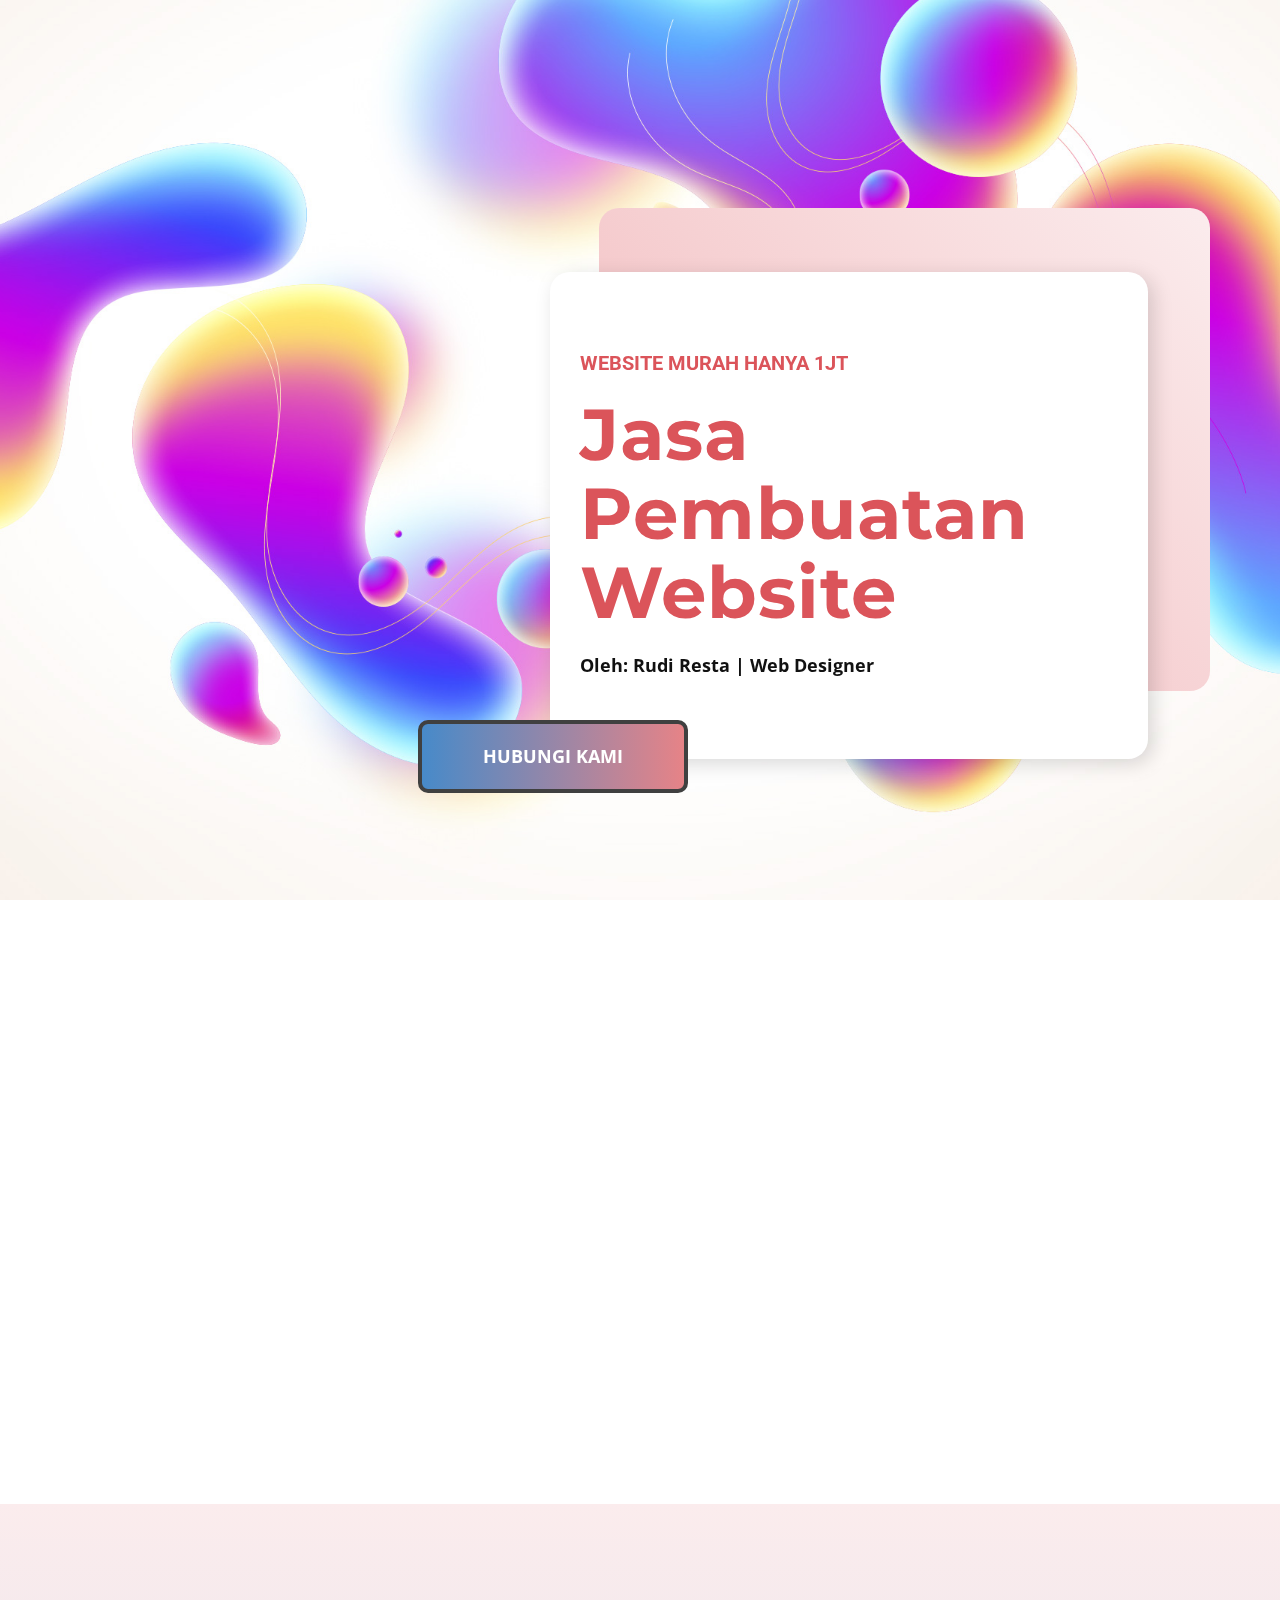
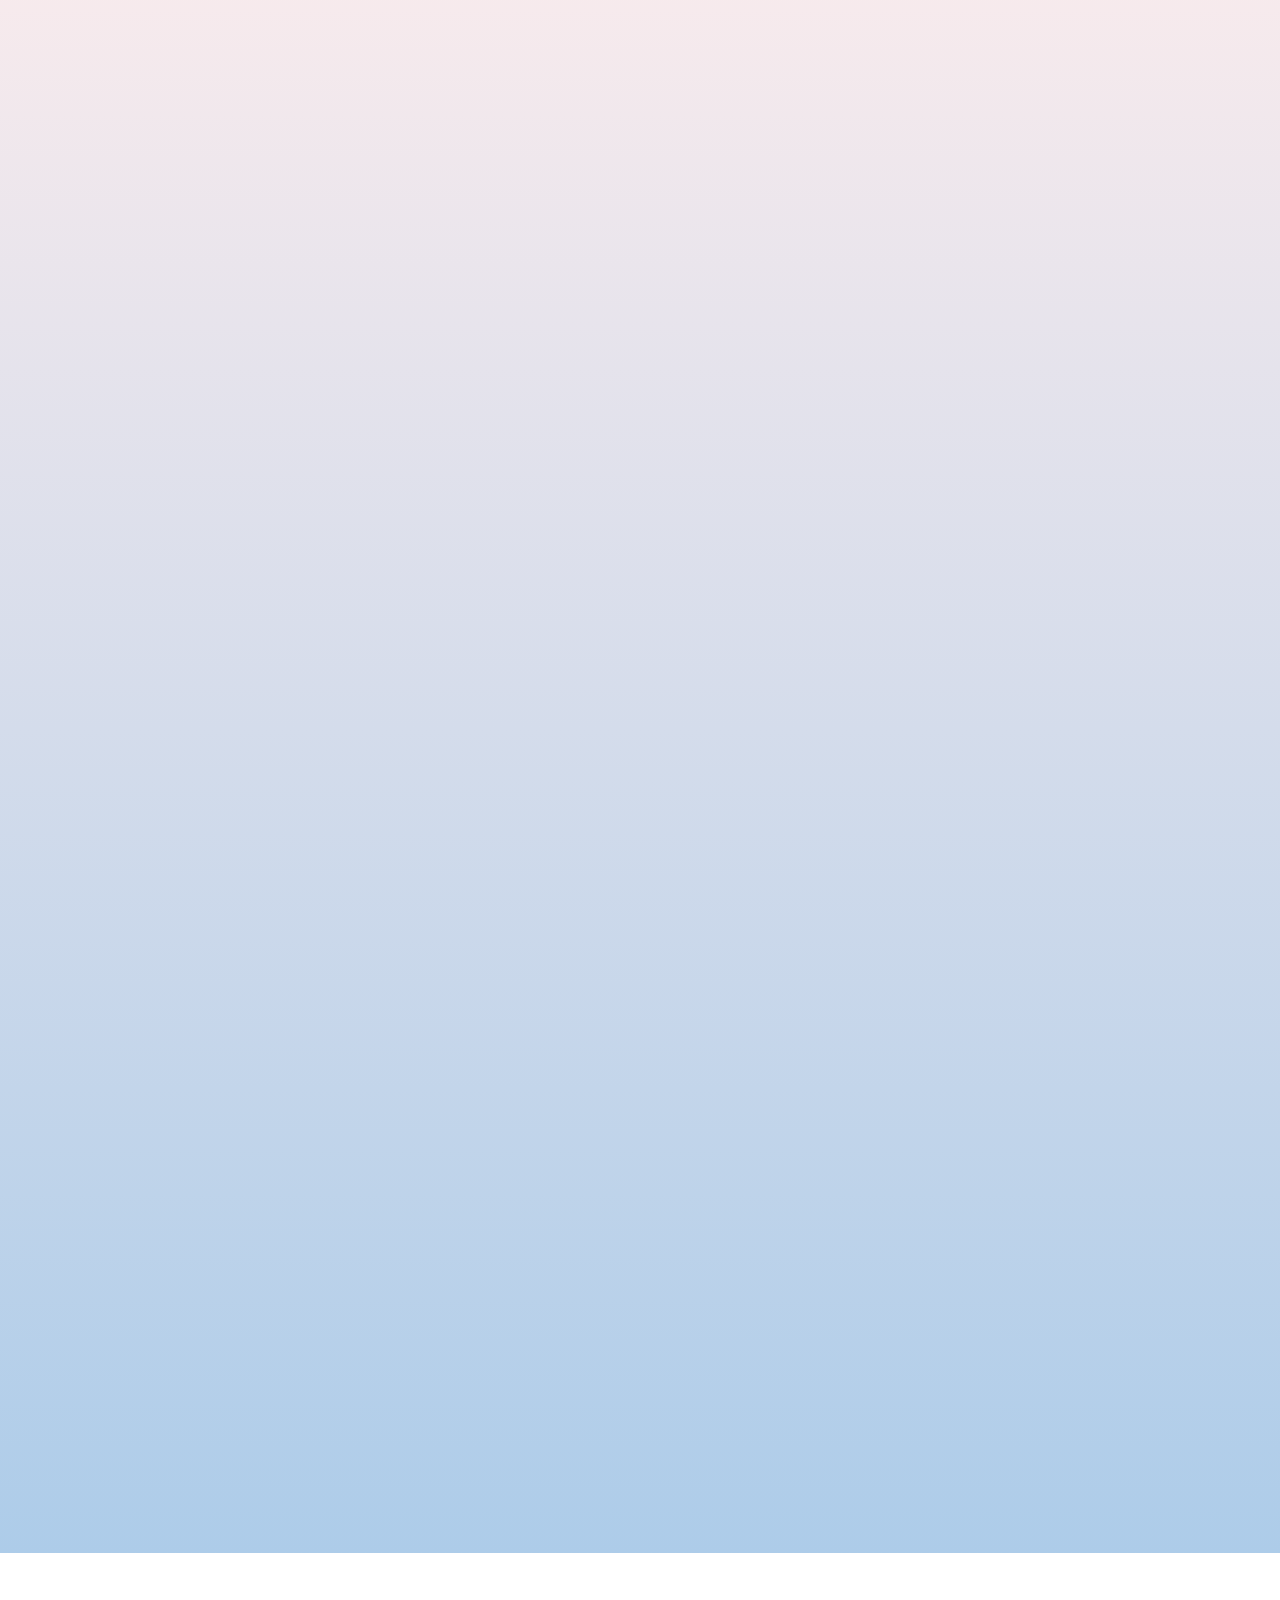
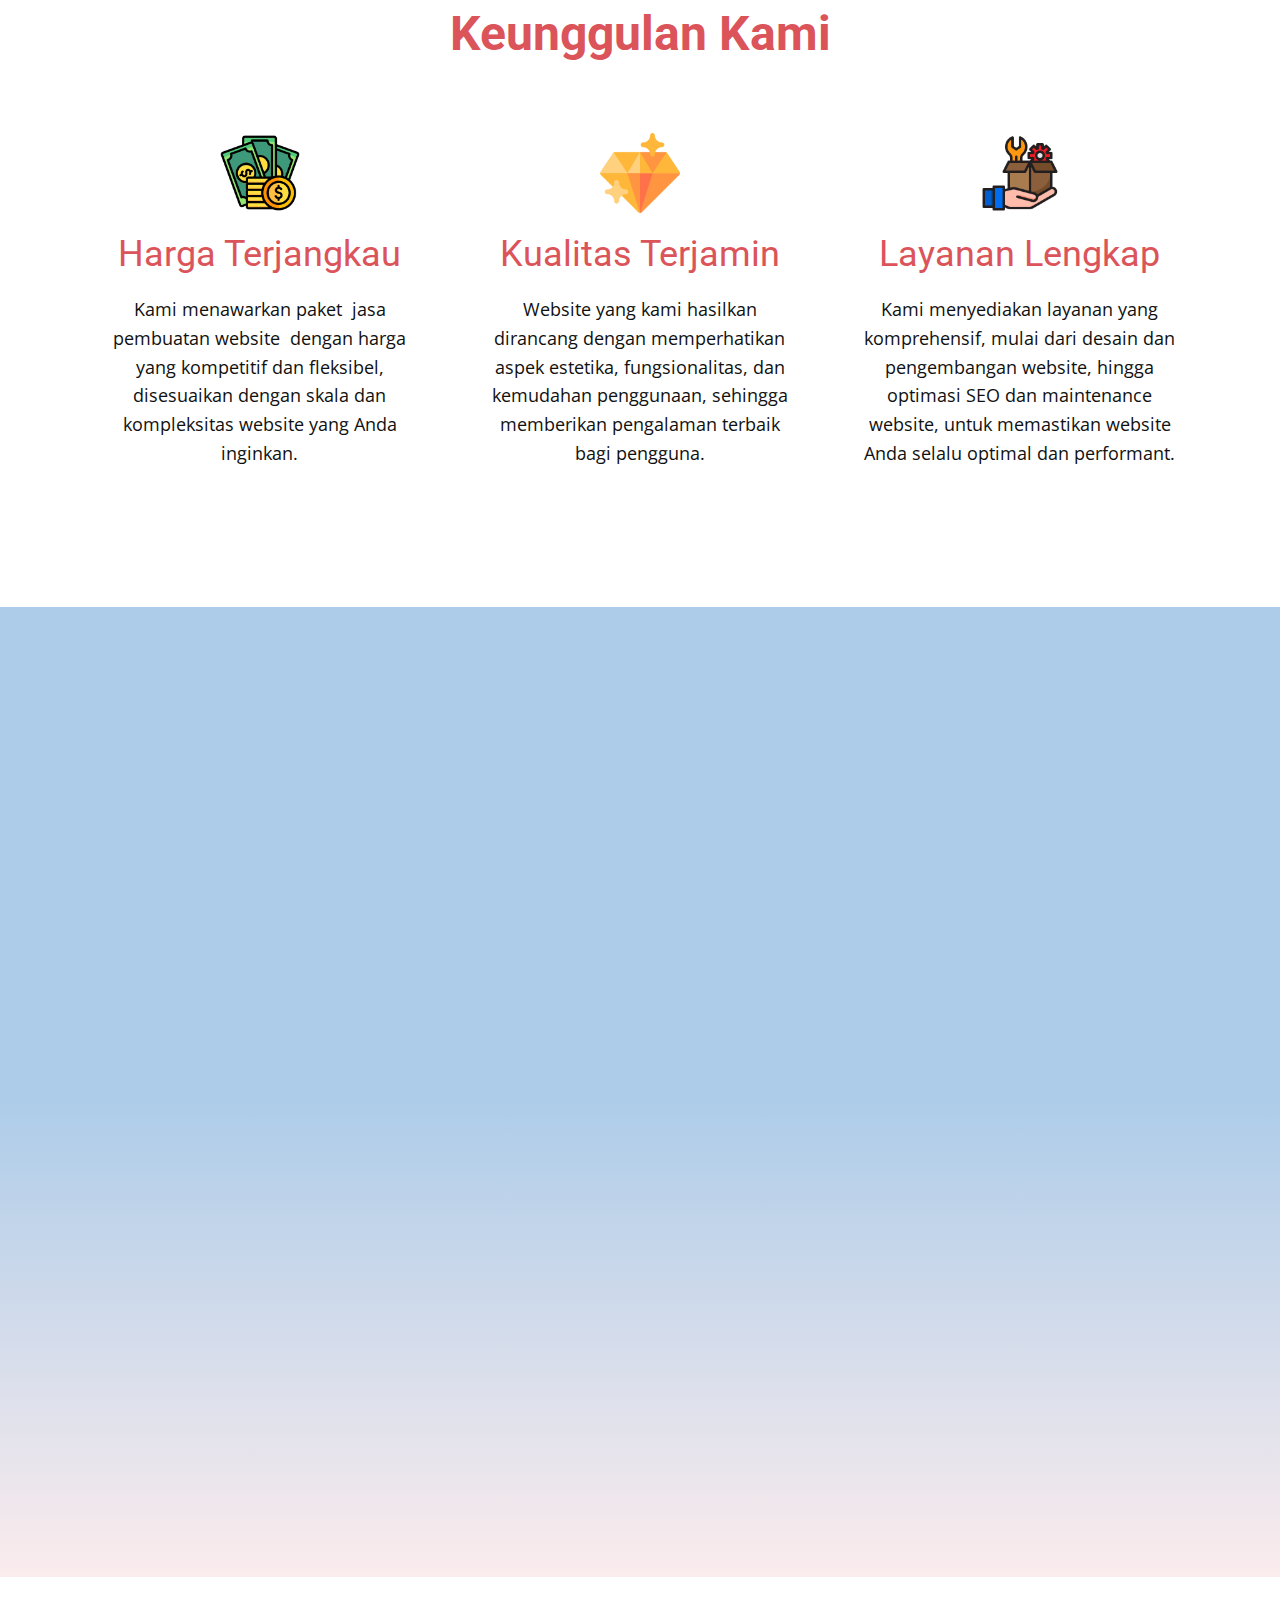
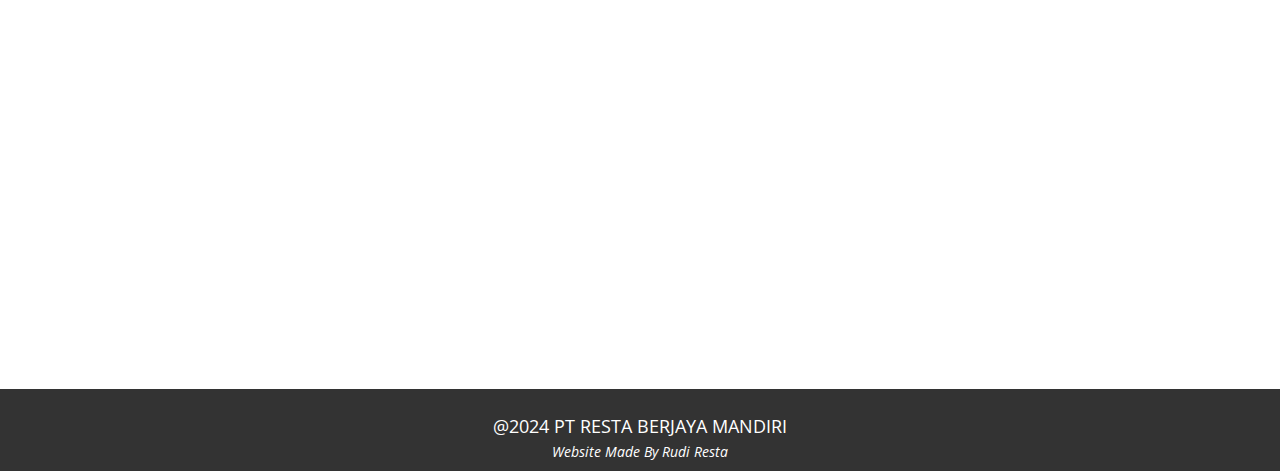
==== commit f2bf344b: "Update Home.html" ====
--- a/Home.html
+++ b/Home.html
@@ -1,479 +1,364 @@
+<!DOCTYPE html>
+<html style="font-size: 16px;" lang="id-ID">
+    <head>
+        <meta name="viewport" content="width=device-width, initial-scale=1.0">
+        <meta charset="utf-8">
+        <meta name="keywords" content="jasa pembuatan website, buat website murah, website murah.">
+        <meta name="description" content="Jasa Pembuatan Website Murah dan Terpercaya: Solusi Optimal untuk Kebutuhan Digital Anda">
+        <title>Jasa Pembuatan Website | Murah Hanya 1 Jtan</title>
+        <link rel="stylesheet" href="nicepage.css" media="screen">
+        <link rel="stylesheet" href="Page-1.css" media="screen">
+        <link rel="preload" href="images/vcvc.jpg" as="image">
+<!-- Favicon -->
+<link rel="shortcut icon" href="images/vcvc.jpg"
+    type="image/x-icon">
+<link rel="icon" href="images/vcvc.jpg"
+    type="image/x-icon">
 
-<!DOCTYPE html>
-<html style="font-size: 16px;" lang="id-ID"><head>
-    <meta name="viewport" content="width=device-width, initial-scale=1.0">
-    <meta charset="utf-8">
-    <meta name="keywords" content="rental mobil palembang
-harga rental mobil palembang
-ira rental mobil palembang
-raja rental mobil palembang
-abel rental mobil palembang
-kwitansi rental mobil palembang
-kartini rental mobil palembang
-emi rental mobil palembang murah
-drc rental mobil palembang
-harga rental mobil palembang lepas kunci
-ahwia rental mobil palembang
-rental mobil palembang avanza
-alhikmah rental mobil palembang
-ara rental mobil palembang
-rental mobil kec. alang-alang lebar kota palembang sumatera selatan
-rental mobil bulanan palembang
-rental mobil bukit palembang
-biaya rental mobil palembang
-bintang rental mobil palembang
-rental mobil double cabin palembang
-rental mobil palembang demang
-rental mobil di palembang
-harga rental mobil di palembang
-rental mobil pajero di palembang
-rental mobil fortuner di palembang
-rental mobil jazz di palembang
-rental mobil truk di palembang
-rental mobil di daerah palembang
-rental mobil trac di palembang
-rental mobil demang palembang
-rental mobil di jakarta palembang
-rental mobil pick up di palembang
-edo rental mobil palembang
-rental mobil palembang plaju
-rental palembang
-rental mobil palembang terdekat
-rental mobil palembang murah
-rental mobil palembang harga
-rental mobil hiace palembang
-harga sewa rental mobil palembang
-rental mobil honda jazz palembang
-nomor hp rental mobil palembang
-harga rental mobil innova palembang
-harga rental mobil pajero palembang
-harga rental mobil pajero di palembang
-harga rental mobil mewah di palembang
-rental mobil innova palembang
-intan rental mobil palembang
-rental mobil palembang 24 jam
-rental mobil daerah jakabaring palembang
-jasa rental mobil palembang
-rental mobil kota palembang sumatera selatan
-rental mobil palembang lepas kunci
-rental mobil palembang merah putih lepas kunci
-raja rental mobil palembang kota palembang sumatera selatan
-mobil rental di kota palembang
-rental mobil pick up palembang lepas kunci
-syarat rental mobil lepas kunci palembang
-emi rental mobil palembang murah kota palembang sumatera selatan
-rental mobil palembang lampung
-rental mobil matic palembang
-rental mobil mingguan palembang
-rental mobil minibus palembang
-rental motor mobil palembang
-rental mobil di palembang lepas kunci murah
-nama rental mobil palembang
-nomor telepon rental mobil palembang
-no telepon rental mobil palembang
-rental mobil palembang olx
-rental mobil pengantin palembang
-penawaran rental mobil palembang
-penyewaan rental mobil palembang
-rental mobil pick up palembang
-rental mobil rafa palembang
-rental mobil palembang sekip
-rental mobil palembang tanpa sopir
-silvi rental mobil palembang
-sewa rental mobil palembang
-suryamas rental mobil palembang
-syarat rental mobil palembang
-rental mobil truk palembang
-rental mobil terios palembang
-rental mobil trac palembang
-tempat rental mobil di palembang
-rental mobil wedding palembang
-rental mobil palembang tiara persada
-daftar harga rental mobil palembang">
-    <meta name="description" content="">
-    <title>Page 1</title>
-    <link rel="stylesheet" href="nicepage.css" media="screen">
-<link rel="stylesheet" href="Page-1.css" media="screen">
-    <script class="u-script" type="text/javascript" src="jquery.js" defer=""></script>
-    <script class="u-script" type="text/javascript" src="nicepage.js" defer=""></script>
-    <meta name="generator" content="Nicepage 6.7.6, nicepage.com">
-    <meta name="referrer" content="origin">
-    <link id="u-theme-google-font" rel="stylesheet" href="https://fonts.googleapis.com/css?family=Roboto:100,100i,300,300i,400,400i,500,500i,700,700i,900,900i|Open+Sans:300,300i,400,400i,500,500i,600,600i,700,700i,800,800i">
-    <link id="u-page-google-font" rel="stylesheet" href="https://fonts.googleapis.com/css?family=Montserrat:100,100i,200,200i,300,300i,400,400i,500,500i,600,600i,700,700i,800,800i,900,900i">
-    
-    
-    
-    
-    
-    
-    
-    
-    <script type="application/ld+json">{
-		"@context": "http://schema.org",
-		"@type": "Organization",
-		"name": "Site2"
-}</script>
-    <meta name="theme-color" content="#478ac9">
-    <meta property="og:title" content="Page 1">
-    <meta property="og:description" content="">
-    <meta property="og:type" content="website">
-  <meta data-intl-tel-input-cdn-path="intlTelInput/"></head>
-  <body data-path-to-root="./" data-include-products="true" class="u-body u-xl-mode" data-lang="id"><header class="u-clearfix u-header u-sticky" id="sec-4e34" data-animation-name="" data-animation-duration="0" data-animation-delay="0" data-animation-direction=""><div class="u-clearfix u-sheet u-sheet-1">
-        <nav class="u-menu u-menu-one-level u-offcanvas u-offcanvas-shift u-menu-1" data-responsive-from="MD">
-          <div class="menu-collapse" style="font-size: 1rem; letter-spacing: 0px; font-weight: 700;">
-            <a class="u-black u-border-5 u-border-grey-75 u-button-style u-custom-active-color u-custom-border u-custom-border-color u-custom-border-radius u-custom-borders u-custom-color u-custom-effect-duration u-custom-hover-color u-custom-left-right-menu-spacing u-custom-padding-bottom u-custom-text-active-color u-custom-text-color u-custom-text-hover-color u-custom-top-bottom-menu-spacing u-nav-link u-radius u-text-active-palette-1-base u-text-hover-palette-2-base" href="#" style="background-image: none; --radius:9px;" data-lang-en="{&quot;content&quot;:&quot;<svg class=\&quot;u-svg-link\&quot; viewBox=\&quot;0 0 24 24\&quot;><use xmlns:xlink=\&quot;http://www.w3.org/1999/xlink\&quot; xlink:href=\&quot;#menu-hamburger\&quot;></use></svg><svg class=\&quot;u-svg-content\&quot; version=\&quot;1.1\&quot; id=\&quot;menu-hamburger\&quot; viewBox=\&quot;0 0 16 16\&quot; x=\&quot;0px\&quot; y=\&quot;0px\&quot; xmlns:xlink=\&quot;http://www.w3.org/1999/xlink\&quot; xmlns=\&quot;http://www.w3.org/2000/svg\&quot;>    <g>        <rect y=\&quot;1\&quot; width=\&quot;16\&quot; height=\&quot;2\&quot;></rect>        <rect y=\&quot;7\&quot; width=\&quot;16\&quot; height=\&quot;2\&quot;></rect>        <rect y=\&quot;13\&quot; width=\&quot;16\&quot; height=\&quot;2\&quot;></rect>    </g></svg>&quot;,&quot;href&quot;:&quot;#&quot;}" data-lang-id="{&quot;content&quot;:&quot;<svg class=\&quot;u-svg-link\&quot; viewBox=\&quot;0 0 24 24\&quot;><use xmlns:xlink=\&quot;http://www.w3.org/1999/xlink\&quot; xlink:href=\&quot;#menu-hamburger\&quot;></use></svg><svg class=\&quot;u-svg-content\&quot; version=\&quot;1.1\&quot; id=\&quot;menu-hamburger\&quot; viewBox=\&quot;0 0 16 16\&quot; x=\&quot;0px\&quot; y=\&quot;0px\&quot; xmlns:xlink=\&quot;http://www.w3.org/1999/xlink\&quot; xmlns=\&quot;http://www.w3.org/2000/svg\&quot;>    <g>        <rect y=\&quot;1\&quot; width=\&quot;16\&quot; height=\&quot;2\&quot;></rect>        <rect y=\&quot;7\&quot; width=\&quot;16\&quot; height=\&quot;2\&quot;></rect>        <rect y=\&quot;13\&quot; width=\&quot;16\&quot; height=\&quot;2\&quot;></rect>    </g></svg>&quot;,&quot;href&quot;:&quot;#&quot;}">
-              <svg class="u-svg-link" viewBox="0 0 24 24"><use xmlns:xlink="http://www.w3.org/1999/xlink" xlink:href="#menu-hamburger"></use></svg>
-              <svg class="u-svg-content" version="1.1" id="menu-hamburger" viewBox="0 0 16 16" x="0px" y="0px" xmlns:xlink="http://www.w3.org/1999/xlink" xmlns="http://www.w3.org/2000/svg"><g><rect y="1" width="16" height="2"></rect><rect y="7" width="16" height="2"></rect><rect y="13" width="16" height="2"></rect>
-</g></svg>
-            </a>
-          </div>
-          <div class="u-custom-menu u-nav-container">
-            <ul class="u-nav u-spacing-20 u-unstyled u-nav-1"><li class="u-nav-item"><a class="u-active-palette-2-base u-border-3 u-border-active-palette-1-light-2 u-border-hover-palette-1-light-1 u-border-palette-1-light-2 u-button-style u-hover-palette-3-base u-nav-link u-palette-1-light-2 u-radius u-text-active-white u-text-black u-text-hover-white" href="#" data-lang-en="{&quot;content&quot;:&quot;Home&quot;,&quot;href&quot;:&quot;Home.html&quot;}" data-lang-id="{&quot;content&quot;:&quot;Home&quot;,&quot;href&quot;:&quot;Home.html&quot;}" style="--radius:10px; padding: 10px;">Home</a>
-</li><li class="u-nav-item"><a class="u-active-palette-2-base u-border-3 u-border-active-palette-1-light-2 u-border-hover-palette-1-light-1 u-border-palette-1-light-2 u-button-style u-hover-palette-3-base u-nav-link u-palette-1-light-2 u-radius u-text-active-white u-text-black u-text-hover-white" href="#" data-lang-en="{&quot;content&quot;:&quot;Armada&quot;,&quot;href&quot;:&quot;Armada.html&quot;}" data-lang-id="{&quot;content&quot;:&quot;Armada&quot;,&quot;href&quot;:&quot;Armada.html&quot;}" style="--radius:10px; padding: 10px;">Armada</a>
-</li><li class="u-nav-item"><a class="u-active-palette-2-base u-border-3 u-border-active-palette-1-light-2 u-border-hover-palette-1-light-1 u-border-palette-1-light-2 u-button-style u-hover-palette-3-base u-nav-link u-palette-1-light-2 u-radius u-text-active-white u-text-black u-text-hover-white" href="#" target="_blank" style="--radius:10px; padding: 10px;" data-lang-en="{&quot;content&quot;:&quot;Gallery&quot;,&quot;href&quot;:&quot;Gallery.html&quot;}" data-lang-id="{&quot;content&quot;:&quot;Gallery&quot;,&quot;href&quot;:&quot;Gallery.html&quot;}">Gallery</a>
-</li><li class="u-nav-item"><a class="u-active-palette-2-base u-border-3 u-border-active-palette-1-light-2 u-border-hover-palette-1-light-1 u-border-palette-1-light-2 u-button-style u-hover-palette-3-base u-nav-link u-palette-1-light-2 u-radius u-text-active-white u-text-black u-text-hover-white" href="#" data-lang-en="{&quot;content&quot;:&quot;Kontak&quot;,&quot;href&quot;:&quot;Kontak.html&quot;}" data-lang-id="{&quot;content&quot;:&quot;Kontak&quot;,&quot;href&quot;:&quot;Kontak.html&quot;}" style="--radius:10px; padding: 10px;">Kontak</a>
-</li></ul>
-          </div>
-          <div class="u-custom-menu u-nav-container-collapse">
-            <div class="u-black u-container-style u-inner-container-layout u-opacity u-opacity-95 u-sidenav">
-              <div class="u-inner-container-layout u-sidenav-overflow">
-                <div class="u-menu-close"></div>
-                <ul class="u-align-center u-nav u-popupmenu-items u-unstyled u-nav-2"><li class="u-nav-item"><a class="u-button-style u-nav-link" href="#" data-lang-en="{&quot;content&quot;:&quot;Home&quot;,&quot;href&quot;:&quot;Home.html&quot;}" data-lang-id="{&quot;content&quot;:&quot;Home&quot;,&quot;href&quot;:&quot;Home.html&quot;}">Home</a>
-</li><li class="u-nav-item"><a class="u-button-style u-nav-link" href="#" data-lang-en="{&quot;content&quot;:&quot;Armada&quot;,&quot;href&quot;:&quot;Armada.html&quot;}" data-lang-id="{&quot;content&quot;:&quot;Armada&quot;,&quot;href&quot;:&quot;Armada.html&quot;}">Armada</a>
-</li><li class="u-nav-item"><a class="u-button-style u-nav-link" href="#" target="_blank" data-lang-en="{&quot;content&quot;:&quot;Gallery&quot;,&quot;href&quot;:&quot;Gallery.html&quot;}" data-lang-id="{&quot;content&quot;:&quot;Gallery&quot;,&quot;href&quot;:&quot;Gallery.html&quot;}">Gallery</a>
-</li><li class="u-nav-item"><a class="u-button-style u-nav-link" href="#" data-lang-en="{&quot;content&quot;:&quot;Kontak&quot;,&quot;href&quot;:&quot;Kontak.html&quot;}" data-lang-id="{&quot;content&quot;:&quot;Kontak&quot;,&quot;href&quot;:&quot;Kontak.html&quot;}">Kontak</a>
-</li></ul>
-              </div>
-            </div>
-            <div class="u-black u-menu-overlay u-opacity u-opacity-70"></div>
-          </div>
-        </nav>
-      </div></header>
-    <section class="u-clearfix u-image u-section-1" id="sec-36c5" data-image-width="1980" data-image-height="1200">
-      <div class="u-clearfix u-sheet u-valign-middle-sm u-sheet-1">
-        <div class="u-expanded-width-xs u-gradient u-radius-20 u-shape u-shape-round u-shape-1" data-animation-name="customAnimationIn" data-animation-duration="1500"></div>
-        <div class="custom-expanded u-align-center u-container-align-left u-container-style u-group u-radius-20 u-shape-round u-white u-group-1" data-animation-name="customAnimationIn" data-animation-duration="1500" data-animation-delay="500">
-          <div class="u-container-layout u-valign-middle u-container-layout-1">
-            <h5 class="u-align-left u-text u-text-default u-text-palette-2-base u-text-1">WEBSITE MURAH HANYA 1JT </h5>
-            <h1 class="u-align-left u-text u-text-palette-2-base u-text-2">Jasa Pembuatan Website </h1>
-            <p class="u-align-left u-text u-text-default u-text-3">Oleh: Rudi Resta | Web Designer </p>
-          </div>
-        </div>
-        <a href="https://wa.me/628127488437?text=Hallo%20ka.%20Saya%20mau%20buat%20Website" class="u-border-4 u-border-grey-75 u-btn u-btn-round u-button-style u-gradient u-none u-radius u-text-body-alt-color u-btn-1" target="_blank">Hubungi Kami</a>
-      </div>
-    </section>
-    <section class="u-align-center-lg u-align-center-md u-align-center-xl u-align-left-sm u-align-left-xs u-clearfix u-container-align-center-xl u-white u-section-2" id="carousel_1083" data-animation-name="" data-animation-duration="0" data-animation-delay="0" data-animation-direction="">
-      <div class="u-clearfix u-sheet u-valign-middle-md u-valign-middle-sm u-valign-middle-xl u-valign-middle-xs u-sheet-1">
-        <h2 class="u-align-center u-text u-text-default u-text-palette-2-base u-text-1" data-animation-name="customAnimationIn" data-animation-duration="1500" data-animation-delay="0">Layanan Kami </h2>
-        <p class="u-align-center u-text u-text-2" data-animation-name="customAnimationIn" data-animation-duration="1500" data-animation-delay="250"> Jasa Pembuatan Website Murah dan Terpercaya: Solusi Optimal untuk Kebutuhan Digital Anda</p>
-        <div class="u-expanded-width u-list u-list-1">
-          <div class="u-repeater u-repeater-1">
-            <div class="u-container-align-center-xs u-container-align-left-lg u-container-align-left-md u-container-align-left-sm u-container-align-left-xl u-container-style u-list-item u-radius-15 u-repeater-item u-shape-round u-white u-list-item-1" data-href="https://nicepage.com" data-animation-name="customAnimationIn" data-animation-duration="1500">
-              <div class="u-container-layout u-similar-container u-valign-middle u-container-layout-1">
-                <h6 class="u-align-center-xs u-align-left-lg u-align-left-md u-align-left-sm u-align-left-xl u-text u-text-3"><span class="u-file-icon u-icon u-text-palette-2-base u-icon-1"><img src="images/3405554-7550a18b.png" alt=""></span>&nbsp;​UI/UX Design
-                </h6>
-              </div>
-            </div>
-            <div class="u-container-align-center-xs u-container-align-left-lg u-container-align-left-md u-container-align-left-sm u-container-align-left-xl u-container-style u-list-item u-radius-15 u-repeater-item u-shape-round u-white u-list-item-2" data-href="https://nicepage.com" data-animation-direction="Up" data-animation-name="customAnimationIn" data-animation-duration="1500" data-animation-delay="250">
-              <div class="u-container-layout u-similar-container u-valign-middle u-container-layout-2">
-                <h6 class="u-align-center-xs u-align-left-lg u-align-left-md u-align-left-sm u-align-left-xl u-text u-text-4"><span class="u-file-icon u-icon u-text-palette-2-base u-icon-2"><img src="images/596092-fed60afc.png" alt=""></span>&nbsp;​Digital Marketing
-                </h6>
-              </div>
-            </div>
-            <div class="u-container-align-center-xs u-container-align-left-lg u-container-align-left-md u-container-align-left-sm u-container-align-left-xl u-container-style u-list-item u-radius-15 u-repeater-item u-shape-round u-white u-list-item-3" data-href="https://nicepage.com" data-animation-direction="Up" data-animation-name="customAnimationIn" data-animation-duration="1500" data-animation-delay="500">
-              <div class="u-container-layout u-similar-container u-valign-middle u-container-layout-3">
-                <h6 class="u-align-center-xs u-align-left-lg u-align-left-md u-align-left-sm u-align-left-xl u-text u-text-5"><span class="u-file-icon u-icon u-text-palette-2-base u-icon-3"><img src="images/1436404-0878d7a4.png" alt=""></span>&nbsp;​App Development&nbsp;<br>
-                </h6>
-              </div>
-            </div>
-            <div class="u-container-align-center-xs u-container-align-left-lg u-container-align-left-md u-container-align-left-sm u-container-align-left-xl u-container-style u-list-item u-radius-15 u-repeater-item u-shape-round u-white u-list-item-4" data-href="https://nicepage.com" data-animation-direction="Up" data-animation-name="customAnimationIn" data-animation-duration="1500" data-animation-delay="750">
-              <div class="u-container-layout u-similar-container u-valign-middle u-container-layout-4">
-                <h6 class="u-align-center-xs u-align-left-lg u-align-left-md u-align-left-sm u-align-left-xl u-text u-text-6"><span class="u-file-icon u-icon u-text-palette-2-base u-icon-4"><img src="images/1388394-5a631ed4.png" alt=""></span>&nbsp;Graphic Design
-                </h6>
-              </div>
-            </div>
-            <div class="u-container-align-center-xs u-container-align-left-lg u-container-align-left-md u-container-align-left-sm u-container-align-left-xl u-container-style u-list-item u-radius-15 u-repeater-item u-shape-round u-white u-list-item-5" data-href="https://nicepage.com" data-animation-direction="Up" data-animation-name="customAnimationIn" data-animation-duration="1500" data-animation-delay="750">
-              <div class="u-container-layout u-similar-container u-valign-middle u-container-layout-5">
-                <h6 class="u-align-center-xs u-align-left-lg u-align-left-md u-align-left-sm u-align-left-xl u-text u-text-7"><span class="u-file-icon u-icon u-text-palette-2-base u-icon-5"><img src="images/1014398-edc4afb8.png" alt=""></span>&nbsp;​Logo Design
-                </h6>
-              </div>
-            </div>
-            <div class="u-container-align-center-xs u-container-align-left-lg u-container-align-left-md u-container-align-left-sm u-container-align-left-xl u-container-style u-list-item u-radius-15 u-repeater-item u-shape-round u-white u-list-item-6" data-href="https://nicepage.com" data-animation-direction="Up" data-animation-name="customAnimationIn" data-animation-duration="1500" data-animation-delay="750">
-              <div class="u-container-layout u-similar-container u-valign-middle u-container-layout-6">
-                <h6 class="u-align-center-xs u-align-left-lg u-align-left-md u-align-left-sm u-align-left-xl u-text u-text-8"><span class="u-file-icon u-icon u-text-palette-2-base u-icon-6"><img src="images/10332393-6075bef9.png" alt=""></span>&nbsp;​Website Design
-                </h6>
-              </div>
-            </div>
-            <div class="u-container-align-center-xs u-container-align-left-lg u-container-align-left-md u-container-align-left-sm u-container-align-left-xl u-container-style u-list-item u-radius-15 u-repeater-item u-shape-round u-white u-list-item-7" data-href="https://nicepage.com" data-animation-direction="Up" data-animation-name="customAnimationIn" data-animation-duration="1500" data-animation-delay="750">
-              <div class="u-container-layout u-similar-container u-valign-middle u-container-layout-7">
-                <h6 class="u-align-center-xs u-align-left-lg u-align-left-md u-align-left-sm u-align-left-xl u-text u-text-9"><span class="u-file-icon u-icon u-text-palette-2-base u-icon-7"><img src="images/10302417-e37aef57.png" alt=""></span>&nbsp;​SEO and ​Branding
-                </h6>
-              </div>
-            </div>
-            <div class="u-container-align-center-xs u-container-align-left-lg u-container-align-left-md u-container-align-left-sm u-container-align-left-xl u-container-style u-list-item u-radius-15 u-repeater-item u-shape-round u-white u-list-item-8" data-href="https://nicepage.com" data-animation-direction="Up" data-animation-name="customAnimationIn" data-animation-duration="1500" data-animation-delay="750">
-              <div class="u-container-layout u-similar-container u-valign-middle u-container-layout-8">
-                <h6 class="u-align-center-xs u-align-left-lg u-align-left-md u-align-left-sm u-align-left-xl u-text u-text-10"><span class="u-file-icon u-icon u-text-palette-2-base u-icon-8"><img src="images/2996915-7371b573.png" alt=""></span>&nbsp;​Web Hosting Plus
-                </h6>
-              </div>
-            </div>
-          </div>
-        </div>
-      </div>
-    </section>
-    <section class="u-align-center u-clearfix u-container-align-center u-gradient u-section-3" id="carousel_55d7">
-      
-      
-      
-      
-      
-      
-      
-      
-      
-      
-      
-      
-      
-      
-      
-      
-      
-      
-      
-      
-      
-      
-      
-      
-      
-      
-      <div class="u-clearfix u-sheet u-sheet-1">
-        <h2 class="u-align-center u-text u-text-default u-text-palette-2-base u-text-1" data-animation-name="customAnimationIn" data-animation-duration="1500" data-animation-delay="0"> Solusi Website yang Beragam</h2>
-        <p class="u-align-center u-text u-text-2" data-animation-name="customAnimationIn" data-animation-duration="1500" data-animation-delay="250"> Kami berkomitmen untuk memberikan layanan jasa pembuatan website terbaik bagi Anda, dengan menjunjung tinggi nilai-nilai profesionalisme, integritas, dan kepuasan pelanggan.</p>
-        <div class="u-expanded-width u-list u-list-1">
-          <div class="u-repeater u-repeater-1">
-            <div class="u-align-center u-container-style u-list-item u-radius-20 u-repeater-item u-shape-round u-white u-list-item-1" data-animation-name="customAnimationIn" data-animation-duration="1500" data-animation-delay="500">
-              <div class="u-container-layout u-similar-container u-container-layout-1">
-                <img class="u-expanded-width u-image u-image-round u-radius-20 u-image-1" src="images/41.jpg" alt="" data-image-width="444" data-image-height="444">
-                <h5 class="u-hover-feature u-text u-text-3"> Brand Campaign</h5>
-                <p class="u-hover-feature u-text u-text-4"> Graphic Design</p>
-              </div>
-            </div>
-            <div class="u-align-center u-container-style u-list-item u-radius-20 u-repeater-item u-shape-round u-video-cover u-white u-list-item-2" data-animation-name="customAnimationIn" data-animation-duration="1500" data-animation-delay="500">
-              <div class="u-container-layout u-similar-container u-container-layout-2">
-                <img class="u-expanded-width u-image u-image-round u-radius-20 u-image-2" src="images/ui.jpg" alt="" data-image-width="444" data-image-height="444">
-                <h5 class="u-hover-feature u-text u-text-5"> A Corporate Identity </h5>
-                <p class="u-hover-feature u-text u-text-6"> Graphic Design</p>
-              </div>
-            </div>
-            <div class="u-align-center u-container-style u-list-item u-radius-20 u-repeater-item u-shape-round u-video-cover u-white u-list-item-3" data-animation-name="customAnimationIn" data-animation-duration="1500" data-animation-delay="500">
-              <div class="u-container-layout u-similar-container u-container-layout-3">
-                <img class="u-expanded-width u-image u-image-round u-radius-20 u-image-3" src="images/73.jpg" alt="" data-image-width="626" data-image-height="626">
-                <h5 class="u-hover-feature u-text u-text-7"> Web Design Website</h5>
-                <p class="u-hover-feature u-text u-text-8"> Graphic Design</p>
-              </div>
-            </div>
-            <div class="u-align-center u-container-style u-list-item u-radius-20 u-repeater-item u-shape-round u-video-cover u-white u-list-item-4" data-animation-name="customAnimationIn" data-animation-duration="1500" data-animation-delay="500">
-              <div class="u-container-layout u-similar-container u-container-layout-4">
-                <img class="u-expanded-width u-image u-image-round u-radius-20 u-image-4" src="images/467.jpg" alt="" data-image-width="626" data-image-height="626">
-                <h5 class="u-hover-feature u-text u-text-9"> Lightboxes</h5>
-                <p class="u-hover-feature u-text u-text-10"> Graphic Design</p>
-              </div>
-            </div>
-            <div class="u-align-center u-container-style u-list-item u-radius-20 u-repeater-item u-shape-round u-video-cover u-white u-list-item-5" data-animation-name="customAnimationIn" data-animation-duration="1500" data-animation-delay="500">
-              <div class="u-container-layout u-similar-container u-container-layout-5">
-                <img class="u-expanded-width u-image u-image-round u-radius-20 u-image-5" src="images/1.jpg" alt="" data-image-width="700" data-image-height="705">
-                <h5 class="u-hover-feature u-text u-text-11">Flyer design</h5>
-                <p class="u-hover-feature u-text u-text-12"> Graphic Design</p>
-              </div>
-            </div>
-            <div class="u-align-center u-container-style u-list-item u-radius-20 u-repeater-item u-shape-round u-video-cover u-white u-list-item-6" data-animation-name="customAnimationIn" data-animation-duration="1500" data-animation-delay="500">
-              <div class="u-container-layout u-similar-container u-container-layout-6">
-                <img class="u-expanded-width u-image u-image-round u-radius-20 u-image-6" src="images/21.jpg" alt="" data-image-width="700" data-image-height="705">
-                <h5 class="u-hover-feature u-text u-text-13">Applications</h5>
-                <p class="u-hover-feature u-text u-text-14"> Graphic Design</p>
-              </div>
-            </div>
-            <div class="u-align-center u-container-style u-list-item u-radius-20 u-repeater-item u-shape-round u-video-cover u-white u-list-item-7" data-animation-name="customAnimationIn" data-animation-duration="1500" data-animation-delay="500">
-              <div class="u-container-layout u-similar-container u-container-layout-7">
-                <img class="u-expanded-width u-image u-image-round u-radius-20 u-image-7" src="images/42.jpg" alt="" data-image-width="626" data-image-height="626">
-                <h5 class="u-hover-feature u-text u-text-15"> Business cards</h5>
-                <p class="u-hover-feature u-text u-text-16"> Graphic Design</p>
-              </div>
-            </div>
-            <div class="u-align-center u-container-style u-list-item u-radius-20 u-repeater-item u-shape-round u-video-cover u-white u-list-item-8" data-animation-name="customAnimationIn" data-animation-duration="1500" data-animation-delay="500">
-              <div class="u-container-layout u-similar-container u-container-layout-8">
-                <img class="u-expanded-width u-image u-image-round u-radius-20 u-image-8" src="images/453w5.jpg" alt="" data-image-width="800" data-image-height="533">
-                <h5 class="u-hover-feature u-text u-text-17">Responsive design</h5>
-                <p class="u-hover-feature u-text u-text-18"> Graphic Design</p>
-              </div>
-            </div>
-            <div class="u-align-center u-container-style u-list-item u-radius-20 u-repeater-item u-shape-round u-video-cover u-white u-list-item-9" data-animation-name="customAnimationIn" data-animation-duration="1500" data-animation-delay="750">
-              <div class="u-container-layout u-similar-container u-container-layout-9">
-                <img class="u-expanded-width u-image u-image-round u-radius-20 u-image-9" src="images/vcvc.jpg" alt="" data-image-width="462" data-image-height="417">
-                <h5 class="u-hover-feature u-text u-text-19">Applications</h5>
-                <p class="u-hover-feature u-text u-text-20">UI / UX</p>
-              </div>
-            </div>
-            <div class="u-align-center u-container-style u-list-item u-radius-20 u-repeater-item u-shape-round u-video-cover u-white u-list-item-10" data-animation-name="customAnimationIn" data-animation-duration="1500" data-animation-delay="750">
-              <div class="u-container-layout u-similar-container u-container-layout-10">
-                <img class="u-expanded-width u-image u-image-round u-radius-20 u-image-10" src="images/businessman-checking-stock-market-online_53876-11970.jpg" alt="" data-image-width="626" data-image-height="417">
-                <h5 class="u-hover-feature u-text u-text-21">Applications</h5>
-                <p class="u-hover-feature u-text u-text-22">UI / UX</p>
-              </div>
-            </div>
-            <div class="u-align-center u-container-style u-list-item u-radius-20 u-repeater-item u-shape-round u-video-cover u-white u-list-item-11" data-animation-name="customAnimationIn" data-animation-duration="1500" data-animation-delay="750">
-              <div class="u-container-layout u-similar-container u-container-layout-11">
-                <img class="u-expanded-width u-image u-image-round u-radius-20 u-image-11" src="images/46.jpg" alt="" data-image-width="626" data-image-height="626">
-                <h5 class="u-hover-feature u-text u-text-23"> Business cards</h5>
-                <p class="u-hover-feature u-text u-text-24"> Graphic Design</p>
-              </div>
-            </div>
-            <div class="u-align-center u-container-style u-list-item u-radius-20 u-repeater-item u-shape-round u-video-cover u-white u-list-item-12" data-animation-name="customAnimationIn" data-animation-duration="1500" data-animation-delay="750">
-              <div class="u-container-layout u-similar-container u-container-layout-12">
-                <img class="u-expanded-width u-image u-image-round u-radius-20 u-image-12" src="images/3546546.jpg" alt="" data-image-width="845" data-image-height="816">
-                <h5 class="u-hover-feature u-text u-text-25"> Business cards</h5>
-                <p class="u-hover-feature u-text u-text-26"> Graphic Design</p>
-              </div>
-            </div>
-          </div>
-        </div>
-      </div>
-      
-      
-      
-      
-      
-      
-      
-      
-      
-      
-      
-      
-      
-      
-      
-      
-    </section>
-    <section class="u-align-center u-clearfix u-container-align-center u-section-4" id="sec-609f">
-      <div class="u-align-left u-clearfix u-sheet u-sheet-1">
-        <h2 class="u-text u-text-default u-text-palette-2-base u-text-1">Keunggulan Kami</h2>
-        <div class="u-expanded-width u-list u-list-1">
-          <div class="u-repeater u-repeater-1">
-            <div class="u-container-style u-list-item u-repeater-item">
-              <div class="u-container-layout u-similar-container u-container-layout-1"><span class="u-align-center u-file-icon u-icon u-icon-1"><img src="images/10384161.png" alt=""></span>
-                <h3 class="u-align-center u-text u-text-default u-text-palette-2-base u-text-2">Harga Terjangkau<br>
-                </h3>
-                <p class="u-align-center u-text u-text-3"> Kami menawarkan paket&nbsp;jasa pembuatan website&nbsp;dengan harga yang kompetitif dan fleksibel, disesuaikan dengan skala dan kompleksitas website yang Anda inginkan.</p>
-              </div>
-            </div>
-            <div class="u-container-style u-list-item u-repeater-item">
-              <div class="u-container-layout u-similar-container u-container-layout-2"><span class="u-align-center u-file-icon u-icon u-icon-2"><img src="images/4907289.png" alt=""></span>
-                <h3 class="u-align-center u-text u-text-default u-text-palette-2-base u-text-4"> Kualitas Terjamin</h3>
-                <p class="u-align-center u-text u-text-5"> Website yang kami hasilkan dirancang dengan memperhatikan aspek estetika, fungsionalitas, dan kemudahan penggunaan, sehingga memberikan pengalaman terbaik bagi pengguna.</p>
-              </div>
-            </div>
-            <div class="u-container-style u-list-item u-repeater-item">
-              <div class="u-container-layout u-similar-container u-container-layout-3"><span class="u-align-center u-file-icon u-icon u-icon-3"><img src="images/3631153.png" alt=""></span>
-                <h3 class="u-align-center u-text u-text-default u-text-palette-2-base u-text-6"> Layanan Lengkap</h3>
-                <p class="u-align-center u-text u-text-7"> Kami menyediakan layanan yang komprehensif, mulai dari desain dan pengembangan website, hingga optimasi SEO dan maintenance website, untuk memastikan website Anda selalu optimal dan performant.</p>
-              </div>
-            </div>
-          </div>
-        </div>
-      </div>
-    </section>
-    <section class="u-clearfix u-container-align-center u-palette-1-light-2 u-section-5" id="carousel_13dc">
-      <div class="u-clearfix u-sheet u-valign-middle u-sheet-1">
-        <div class="data-layout-selected u-clearfix u-expanded-width u-layout-wrap u-layout-wrap-1">
-          <div class="u-layout">
-            <div class="u-layout-row">
-              <div class="u-bottom-left-radius-20 u-container-align-center-sm u-container-align-center-xs u-container-style u-layout-cell u-shape-round u-size-41-lg u-size-43-xl u-size-60-md u-size-60-sm u-size-60-xs u-top-left-radius-20 u-white u-layout-cell-1" data-animation-name="customAnimationIn" data-animation-duration="1500" data-animation-delay="500">
-                <div class="u-container-layout u-container-layout-1">
-                  <img class="u-image u-image-contain u-image-default u-image-1" src="images/28788633_02june22_megaphone_icon_02.png" alt="" data-image-width="1300" data-image-height="1454">
-                  <h2 class="u-align-center-sm u-align-center-xs u-text u-text-palette-2-base u-text-1">Hanya Dengan 1Jtan </h2>
-                  <p class="u-align-center-sm u-align-center-xs u-large-text u-text u-text-variant u-text-2"> Kami berkomitmen untuk memberikan layanan jasa pembuatan website terbaik bagi Anda, dengan menjunjung tinggi nilai-nilai profesionalisme, integritas, dan kepuasan pelanggan dan dengan harga yang sangat terjangkau.</p>
-                </div>
-              </div>
-              <div class="u-align-center u-bottom-right-radius-20 u-container-align-center u-container-style u-layout-cell u-shape-round u-size-17-xl u-size-19-lg u-size-60-md u-size-60-sm u-size-60-xs u-top-right-radius-20 u-white u-layout-cell-2" data-animation-name="customAnimationIn" data-animation-duration="1500" data-animation-delay="500">
-                <div class="u-container-layout u-valign-middle u-container-layout-2">
-                  <a href="https://wa.me/628127488437?text=Hallo%20ka.%20Saya%20mau%20buat%20Website" class="u-active-palette-1-base u-align-center u-border-none u-btn u-button-style u-hover-palette-1-base u-palette-2-base u-radius-50 u-btn-1">hubungi kami</a>
-                </div>
-              </div>
-            </div>
-          </div>
-        </div>
-      </div>
-    </section>
-    <section class="u-clearfix u-white u-section-6" id="carousel_c559">
-      <div class="u-expanded-width u-gradient u-shape u-shape-rectangle u-shape-1"></div>
-      <div class="data-layout-selected u-clearfix u-gutter-0 u-layout-wrap u-layout-wrap-1">
-        <div class="u-gutter-0 u-layout">
-          <div class="u-layout-row">
-            <div class="u-align-left u-bottom-left-radius-20 u-container-style u-layout-cell u-shape-round u-size-27 u-top-left-radius-20 u-white u-layout-cell-1" data-animation-name="customAnimationIn" data-animation-duration="1500" data-animation-delay="500">
-              <div class="u-container-layout u-container-layout-1">
-                <h5 class="u-hidden-lg u-text u-text-default u-text-1">Join our newsletter</h5>
-                <h3 class="u-text u-text-palette-2-base u-text-2"> Silakan hubungi kami untuk mendapatkan informasi lebih lanjut mengenai layanan jasa pembuatan website kami.&nbsp;</h3>
-                <p class="u-text u-text-palette-1-dark-2 u-text-3">Jl K H Balqih No 007 lrg Banten VI. Palembang<br>Senin– Jum'at : 9:00 am – 8:00 pm,<br>Sabtu– Minggu : 9:00 am – 14:00 pm<br>
-                  <a href="https://wa.me/628127488437?text=Hallo%20ka.%20Saya%20mau%20buat%20Website" class="u-active-none u-border-2 u-border-no-left u-border-no-right u-border-no-top u-border-palette-2-base u-btn u-button-link u-button-style u-hover-none u-none u-text-palette-2-base u-btn-1"> 0812-7488-437</a>
+        <script class="u-script" type="text/javascript" src="jquery.js" defer=""></script>
+        <script class="u-script" type="text/javascript" src="nicepage.js" defer=""></script>
+        <meta name="generator" content="Nicepage 6.7.6, nicepage.com">
+        <meta name="referrer" content="origin">
+        <link id="u-theme-google-font" rel="stylesheet" href="https://fonts.googleapis.com/css?family=Roboto:100,100i,300,300i,400,400i,500,500i,700,700i,900,900i|Open+Sans:300,300i,400,400i,500,500i,600,600i,700,700i,800,800i">
+        <link id="u-page-google-font" rel="stylesheet" href="https://fonts.googleapis.com/css?family=Montserrat:100,100i,200,200i,300,300i,400,400i,500,500i,600,600i,700,700i,800,800i,900,900i">
+        <script type="application/ld+json">
+            {
+                "@context": "http://schema.org",
+                "@type": "Organization",
+                "name": "Site2"
+            }</script>
+        <meta name="theme-color" content="#478ac9">
+        <meta property="og:title" content="Jasa Pembuatan Website | Murah Hanya 1 Jtan">
+        <meta property="og:description" content="">
+        <meta property="og:type" content="website">
+        <meta data-intl-tel-input-cdn-path="intlTelInput/">
+    </head>
+    <body data-path-to-root="./" data-include-products="true" class="u-body u-xl-mode" data-lang="id">
+        
+        <section class="u-clearfix u-image u-section-1" id="sec-36c5" data-image-width="1980" data-image-height="1200">
+            <div class="u-clearfix u-sheet u-valign-middle-sm u-sheet-1">
+                <div class="u-expanded-width-xs u-gradient u-radius-20 u-shape u-shape-round u-shape-1" data-animation-name="customAnimationIn" data-animation-duration="1500"></div>
+                <div class="custom-expanded u-align-center u-container-align-left u-container-style u-group u-radius-20 u-shape-round u-white u-group-1" data-animation-name="customAnimationIn" data-animation-duration="1500" data-animation-delay="500">
+                    <div class="u-container-layout u-valign-middle u-container-layout-1">
+                        <h5 class="u-align-left u-text u-text-default u-text-palette-2-base u-text-1">WEBSITE MURAH HANYA 1JT </h5>
+                        <h1 class="u-align-left u-text u-text-palette-2-base u-text-2">Jasa Pembuatan Website </h1>
+                        <p class="u-align-left u-text u-text-default u-text-3">Oleh: Rudi Resta | Web Designer </p>
+                    </div>
+                </div>
+                <a href="https://wa.me/628127488437?text=Hallo%20ka.%20Saya%20mau%20buat%20Website" class="u-border-4 u-border-grey-75 u-btn u-btn-round u-button-style u-gradient u-none u-radius u-text-body-alt-color u-btn-1" target="_blank">Hubungi Kami</a>
+            </div>
+        </section>
+        <section class="u-align-center-lg u-align-center-md u-align-center-xl u-align-left-sm u-align-left-xs u-clearfix u-container-align-center-xl u-white u-section-2" id="carousel_1083" data-animation-name="" data-animation-duration="0" data-animation-delay="0" data-animation-direction="">
+            <div class="u-clearfix u-sheet u-valign-middle-md u-valign-middle-sm u-valign-middle-xl u-valign-middle-xs u-sheet-1">
+                <h2 class="u-align-center u-text u-text-default u-text-palette-2-base u-text-1" data-animation-name="customAnimationIn" data-animation-duration="1500" data-animation-delay="0">Layanan Kami </h2>
+                <p class="u-align-center u-text u-text-2" data-animation-name="customAnimationIn" data-animation-duration="1500" data-animation-delay="250">Jasa Pembuatan Website Murah dan Terpercaya: Solusi Optimal untuk Kebutuhan Digital Anda</p>
+                <div class="u-expanded-width u-list u-list-1">
+                    <div class="u-repeater u-repeater-1">
+                        <div class="u-container-align-center-xs u-container-align-left-lg u-container-align-left-md u-container-align-left-sm u-container-align-left-xl u-container-style u-list-item u-radius-15 u-repeater-item u-shape-round u-white u-list-item-1" data-href="https://nicepage.com" data-animation-name="customAnimationIn" data-animation-duration="1500">
+                            <div class="u-container-layout u-similar-container u-valign-middle u-container-layout-1">
+                                <h6 class="u-align-center-xs u-align-left-lg u-align-left-md u-align-left-sm u-align-left-xl u-text u-text-3">
+                                    <span class="u-file-icon u-icon u-text-palette-2-base u-icon-1">
+                                        <img src="images/3405554-7550a18b.png" alt="">
+                                    </span>
+                                    &nbsp;​UI/UX Design
+                
+                                </h6>
+                            </div>
+                        </div>
+                        <div class="u-container-align-center-xs u-container-align-left-lg u-container-align-left-md u-container-align-left-sm u-container-align-left-xl u-container-style u-list-item u-radius-15 u-repeater-item u-shape-round u-white u-list-item-2" data-href="https://nicepage.com" data-animation-direction="Up" data-animation-name="customAnimationIn" data-animation-duration="1500" data-animation-delay="250">
+                            <div class="u-container-layout u-similar-container u-valign-middle u-container-layout-2">
+                                <h6 class="u-align-center-xs u-align-left-lg u-align-left-md u-align-left-sm u-align-left-xl u-text u-text-4">
+                                    <span class="u-file-icon u-icon u-text-palette-2-base u-icon-2">
+                                        <img src="images/596092-fed60afc.png" alt="">
+                                    </span>
+                                    &nbsp;​Digital Marketing
+                
+                                </h6>
+                            </div>
+                        </div>
+                        <div class="u-container-align-center-xs u-container-align-left-lg u-container-align-left-md u-container-align-left-sm u-container-align-left-xl u-container-style u-list-item u-radius-15 u-repeater-item u-shape-round u-white u-list-item-3" data-href="https://nicepage.com" data-animation-direction="Up" data-animation-name="customAnimationIn" data-animation-duration="1500" data-animation-delay="500">
+                            <div class="u-container-layout u-similar-container u-valign-middle u-container-layout-3">
+                                <h6 class="u-align-center-xs u-align-left-lg u-align-left-md u-align-left-sm u-align-left-xl u-text u-text-5">
+                                    <span class="u-file-icon u-icon u-text-palette-2-base u-icon-3">
+                                        <img src="images/1436404-0878d7a4.png" alt="">
+                                    </span>
+                                    &nbsp;​App Development &nbsp;<br>
+                                </h6>
+                            </div>
+                        </div>
+                        <div class="u-container-align-center-xs u-container-align-left-lg u-container-align-left-md u-container-align-left-sm u-container-align-left-xl u-container-style u-list-item u-radius-15 u-repeater-item u-shape-round u-white u-list-item-4" data-href="https://nicepage.com" data-animation-direction="Up" data-animation-name="customAnimationIn" data-animation-duration="1500" data-animation-delay="750">
+                            <div class="u-container-layout u-similar-container u-valign-middle u-container-layout-4">
+                                <h6 class="u-align-center-xs u-align-left-lg u-align-left-md u-align-left-sm u-align-left-xl u-text u-text-6">
+                                    <span class="u-file-icon u-icon u-text-palette-2-base u-icon-4">
+                                        <img src="images/1388394-5a631ed4.png" alt="">
+                                    </span>
+                                    &nbsp;Graphic Design
+                
+                                </h6>
+                            </div>
+                        </div>
+                        <div class="u-container-align-center-xs u-container-align-left-lg u-container-align-left-md u-container-align-left-sm u-container-align-left-xl u-container-style u-list-item u-radius-15 u-repeater-item u-shape-round u-white u-list-item-5" data-href="https://nicepage.com" data-animation-direction="Up" data-animation-name="customAnimationIn" data-animation-duration="1500" data-animation-delay="750">
+                            <div class="u-container-layout u-similar-container u-valign-middle u-container-layout-5">
+                                <h6 class="u-align-center-xs u-align-left-lg u-align-left-md u-align-left-sm u-align-left-xl u-text u-text-7">
+                                    <span class="u-file-icon u-icon u-text-palette-2-base u-icon-5">
+                                        <img src="images/1014398-edc4afb8.png" alt="">
+                                    </span>
+                                    &nbsp;​Logo Design
+                
+                                </h6>
+                            </div>
+                        </div>
+                        <div class="u-container-align-center-xs u-container-align-left-lg u-container-align-left-md u-container-align-left-sm u-container-align-left-xl u-container-style u-list-item u-radius-15 u-repeater-item u-shape-round u-white u-list-item-6" data-href="https://nicepage.com" data-animation-direction="Up" data-animation-name="customAnimationIn" data-animation-duration="1500" data-animation-delay="750">
+                            <div class="u-container-layout u-similar-container u-valign-middle u-container-layout-6">
+                                <h6 class="u-align-center-xs u-align-left-lg u-align-left-md u-align-left-sm u-align-left-xl u-text u-text-8">
+                                    <span class="u-file-icon u-icon u-text-palette-2-base u-icon-6">
+                                        <img src="images/10332393-6075bef9.png" alt="">
+                                    </span>
+                                    &nbsp;​Website Design
+                
+                                </h6>
+                            </div>
+                        </div>
+                        <div class="u-container-align-center-xs u-container-align-left-lg u-container-align-left-md u-container-align-left-sm u-container-align-left-xl u-container-style u-list-item u-radius-15 u-repeater-item u-shape-round u-white u-list-item-7" data-href="https://nicepage.com" data-animation-direction="Up" data-animation-name="customAnimationIn" data-animation-duration="1500" data-animation-delay="750">
+                            <div class="u-container-layout u-similar-container u-valign-middle u-container-layout-7">
+                                <h6 class="u-align-center-xs u-align-left-lg u-align-left-md u-align-left-sm u-align-left-xl u-text u-text-9">
+                                    <span class="u-file-icon u-icon u-text-palette-2-base u-icon-7">
+                                        <img src="images/10302417-e37aef57.png" alt="">
+                                    </span>
+                                    &nbsp;​SEO and ​Branding
+                
+                                </h6>
+                            </div>
+                        </div>
+                        <div class="u-container-align-center-xs u-container-align-left-lg u-container-align-left-md u-container-align-left-sm u-container-align-left-xl u-container-style u-list-item u-radius-15 u-repeater-item u-shape-round u-white u-list-item-8" data-href="https://nicepage.com" data-animation-direction="Up" data-animation-name="customAnimationIn" data-animation-duration="1500" data-animation-delay="750">
+                            <div class="u-container-layout u-similar-container u-valign-middle u-container-layout-8">
+                                <h6 class="u-align-center-xs u-align-left-lg u-align-left-md u-align-left-sm u-align-left-xl u-text u-text-10">
+                                    <span class="u-file-icon u-icon u-text-palette-2-base u-icon-8">
+                                        <img src="images/2996915-7371b573.png" alt="">
+                                    </span>
+                                    &nbsp;​Web Hosting Plus
+                
+                                </h6>
+                            </div>
+                        </div>
+                    </div>
+                </div>
+            </div>
+        </section>
+        <section class="u-align-center u-clearfix u-container-align-center u-gradient u-section-3" id="carousel_55d7">
+            <div class="u-clearfix u-sheet u-sheet-1">
+                <h2 class="u-align-center u-text u-text-default u-text-palette-2-base u-text-1" data-animation-name="customAnimationIn" data-animation-duration="1500" data-animation-delay="0">Solusi Website yang Beragam</h2>
+                <p class="u-align-center u-text u-text-2" data-animation-name="customAnimationIn" data-animation-duration="1500" data-animation-delay="250">Kami berkomitmen untuk memberikan layanan jasa pembuatan website terbaik bagi Anda, dengan menjunjung tinggi nilai-nilai profesionalisme, integritas, dan kepuasan pelanggan.</p>
+                <div class="u-expanded-width u-list u-list-1">
+                    <div class="u-repeater u-repeater-1">
+                        <div class="u-align-center u-container-style u-list-item u-radius-20 u-repeater-item u-shape-round u-white u-list-item-1" data-animation-name="customAnimationIn" data-animation-duration="1500" data-animation-delay="500">
+                            <div class="u-container-layout u-similar-container u-container-layout-1">
+                                <img class="u-expanded-width u-image u-image-round u-radius-20 u-image-1" src="images/41.jpg" alt="" data-image-width="444" data-image-height="444">
+                                <h5 class="u-hover-feature u-text u-text-3">Brand Campaign</h5>
+                                <p class="u-hover-feature u-text u-text-4">Graphic Design</p>
+                            </div>
+                        </div>
+                        <div class="u-align-center u-container-style u-list-item u-radius-20 u-repeater-item u-shape-round u-video-cover u-white u-list-item-2" data-animation-name="customAnimationIn" data-animation-duration="1500" data-animation-delay="500">
+                            <div class="u-container-layout u-similar-container u-container-layout-2">
+                                <img class="u-expanded-width u-image u-image-round u-radius-20 u-image-2" src="images/ui.jpg" alt="" data-image-width="444" data-image-height="444">
+                                <h5 class="u-hover-feature u-text u-text-5">A Corporate Identity </h5>
+                                <p class="u-hover-feature u-text u-text-6">Graphic Design</p>
+                            </div>
+                        </div>
+                        <div class="u-align-center u-container-style u-list-item u-radius-20 u-repeater-item u-shape-round u-video-cover u-white u-list-item-3" data-animation-name="customAnimationIn" data-animation-duration="1500" data-animation-delay="500">
+                            <div class="u-container-layout u-similar-container u-container-layout-3">
+                                <img class="u-expanded-width u-image u-image-round u-radius-20 u-image-3" src="images/73.jpg" alt="" data-image-width="626" data-image-height="626">
+                                <h5 class="u-hover-feature u-text u-text-7">Web Design Website</h5>
+                                <p class="u-hover-feature u-text u-text-8">Graphic Design</p>
+                            </div>
+                        </div>
+                        <div class="u-align-center u-container-style u-list-item u-radius-20 u-repeater-item u-shape-round u-video-cover u-white u-list-item-4" data-animation-name="customAnimationIn" data-animation-duration="1500" data-animation-delay="500">
+                            <div class="u-container-layout u-similar-container u-container-layout-4">
+                                <img class="u-expanded-width u-image u-image-round u-radius-20 u-image-4" src="images/467.jpg" alt="" data-image-width="626" data-image-height="626">
+                                <h5 class="u-hover-feature u-text u-text-9">Lightboxes</h5>
+                                <p class="u-hover-feature u-text u-text-10">Graphic Design</p>
+                            </div>
+                        </div>
+                        <div class="u-align-center u-container-style u-list-item u-radius-20 u-repeater-item u-shape-round u-video-cover u-white u-list-item-5" data-animation-name="customAnimationIn" data-animation-duration="1500" data-animation-delay="500">
+                            <div class="u-container-layout u-similar-container u-container-layout-5">
+                                <img class="u-expanded-width u-image u-image-round u-radius-20 u-image-5" src="images/1.jpg" alt="" data-image-width="700" data-image-height="705">
+                                <h5 class="u-hover-feature u-text u-text-11">Flyer design</h5>
+                                <p class="u-hover-feature u-text u-text-12">Graphic Design</p>
+                            </div>
+                        </div>
+                        <div class="u-align-center u-container-style u-list-item u-radius-20 u-repeater-item u-shape-round u-video-cover u-white u-list-item-6" data-animation-name="customAnimationIn" data-animation-duration="1500" data-animation-delay="500">
+                            <div class="u-container-layout u-similar-container u-container-layout-6">
+                                <img class="u-expanded-width u-image u-image-round u-radius-20 u-image-6" src="images/21.jpg" alt="" data-image-width="700" data-image-height="705">
+                                <h5 class="u-hover-feature u-text u-text-13">Applications</h5>
+                                <p class="u-hover-feature u-text u-text-14">Graphic Design</p>
+                            </div>
+                        </div>
+                        <div class="u-align-center u-container-style u-list-item u-radius-20 u-repeater-item u-shape-round u-video-cover u-white u-list-item-7" data-animation-name="customAnimationIn" data-animation-duration="1500" data-animation-delay="500">
+                            <div class="u-container-layout u-similar-container u-container-layout-7">
+                                <img class="u-expanded-width u-image u-image-round u-radius-20 u-image-7" src="images/42.jpg" alt="" data-image-width="626" data-image-height="626">
+                                <h5 class="u-hover-feature u-text u-text-15">Business cards</h5>
+                                <p class="u-hover-feature u-text u-text-16">Graphic Design</p>
+                            </div>
+                        </div>
+                        <div class="u-align-center u-container-style u-list-item u-radius-20 u-repeater-item u-shape-round u-video-cover u-white u-list-item-8" data-animation-name="customAnimationIn" data-animation-duration="1500" data-animation-delay="500">
+                            <div class="u-container-layout u-similar-container u-container-layout-8">
+                                <img class="u-expanded-width u-image u-image-round u-radius-20 u-image-8" src="images/453w5.jpg" alt="" data-image-width="800" data-image-height="533">
+                                <h5 class="u-hover-feature u-text u-text-17">Responsive design</h5>
+                                <p class="u-hover-feature u-text u-text-18">Graphic Design</p>
+                            </div>
+                        </div>
+                        <div class="u-align-center u-container-style u-list-item u-radius-20 u-repeater-item u-shape-round u-video-cover u-white u-list-item-9" data-animation-name="customAnimationIn" data-animation-duration="1500" data-animation-delay="750">
+                            <div class="u-container-layout u-similar-container u-container-layout-9">
+                                <img class="u-expanded-width u-image u-image-round u-radius-20 u-image-9" src="images/vcvc.jpg" alt="" data-image-width="462" data-image-height="417">
+                                <h5 class="u-hover-feature u-text u-text-19">Applications</h5>
+                                <p class="u-hover-feature u-text u-text-20">UI / UX</p>
+                            </div>
+                        </div>
+                        <div class="u-align-center u-container-style u-list-item u-radius-20 u-repeater-item u-shape-round u-video-cover u-white u-list-item-10" data-animation-name="customAnimationIn" data-animation-duration="1500" data-animation-delay="750">
+                            <div class="u-container-layout u-similar-container u-container-layout-10">
+                                <img class="u-expanded-width u-image u-image-round u-radius-20 u-image-10" src="images/businessman-checking-stock-market-online_53876-11970.jpg" alt="" data-image-width="626" data-image-height="417">
+                                <h5 class="u-hover-feature u-text u-text-21">Applications</h5>
+                                <p class="u-hover-feature u-text u-text-22">UI / UX</p>
+                            </div>
+                        </div>
+                        <div class="u-align-center u-container-style u-list-item u-radius-20 u-repeater-item u-shape-round u-video-cover u-white u-list-item-11" data-animation-name="customAnimationIn" data-animation-duration="1500" data-animation-delay="750">
+                            <div class="u-container-layout u-similar-container u-container-layout-11">
+                                <img class="u-expanded-width u-image u-image-round u-radius-20 u-image-11" src="images/46.jpg" alt="" data-image-width="626" data-image-height="626">
+                                <h5 class="u-hover-feature u-text u-text-23">Business cards</h5>
+                                <p class="u-hover-feature u-text u-text-24">Graphic Design</p>
+                            </div>
+                        </div>
+                        <div class="u-align-center u-container-style u-list-item u-radius-20 u-repeater-item u-shape-round u-video-cover u-white u-list-item-12" data-animation-name="customAnimationIn" data-animation-duration="1500" data-animation-delay="750">
+                            <div class="u-container-layout u-similar-container u-container-layout-12">
+                                <img class="u-expanded-width u-image u-image-round u-radius-20 u-image-12" src="images/3546546.jpg" alt="" data-image-width="845" data-image-height="816">
+                                <h5 class="u-hover-feature u-text u-text-25">Business cards</h5>
+                                <p class="u-hover-feature u-text u-text-26">Graphic Design</p>
+                            </div>
+                        </div>
+                    </div>
+                </div>
+            </div>
+        </section>
+        <section class="u-align-center u-clearfix u-container-align-center u-section-4" id="sec-609f">
+            <div class="u-align-left u-clearfix u-sheet u-sheet-1">
+                <h2 class="u-text u-text-default u-text-palette-2-base u-text-1">Keunggulan Kami</h2>
+                <div class="u-expanded-width u-list u-list-1">
+                    <div class="u-repeater u-repeater-1">
+                        <div class="u-container-style u-list-item u-repeater-item">
+                            <div class="u-container-layout u-similar-container u-container-layout-1">
+                                <span class="u-align-center u-file-icon u-icon u-icon-1">
+                                    <img src="images/10384161.png" alt="">
+                                </span>
+                                <h3 class="u-align-center u-text u-text-default u-text-palette-2-base u-text-2">
+                                    Harga Terjangkau<br>
+                                </h3>
+                                <p class="u-align-center u-text u-text-3">Kami menawarkan paket &nbsp;jasa pembuatan website &nbsp;dengan harga yang kompetitif dan fleksibel, disesuaikan dengan skala dan kompleksitas website yang Anda inginkan.</p>
+                            </div>
+                        </div>
+                        <div class="u-container-style u-list-item u-repeater-item">
+                            <div class="u-container-layout u-similar-container u-container-layout-2">
+                                <span class="u-align-center u-file-icon u-icon u-icon-2">
+                                    <img src="images/4907289.png" alt="">
+                                </span>
+                                <h3 class="u-align-center u-text u-text-default u-text-palette-2-base u-text-4">Kualitas Terjamin</h3>
+                                <p class="u-align-center u-text u-text-5">Website yang kami hasilkan dirancang dengan memperhatikan aspek estetika, fungsionalitas, dan kemudahan penggunaan, sehingga memberikan pengalaman terbaik bagi pengguna.</p>
+                            </div>
+                        </div>
+                        <div class="u-container-style u-list-item u-repeater-item">
+                            <div class="u-container-layout u-similar-container u-container-layout-3">
+                                <span class="u-align-center u-file-icon u-icon u-icon-3">
+                                    <img src="images/3631153.png" alt="">
+                                </span>
+                                <h3 class="u-align-center u-text u-text-default u-text-palette-2-base u-text-6">Layanan Lengkap</h3>
+                                <p class="u-align-center u-text u-text-7">Kami menyediakan layanan yang komprehensif, mulai dari desain dan pengembangan website, hingga optimasi SEO dan maintenance website, untuk memastikan website Anda selalu optimal dan performant.</p>
+                            </div>
+                        </div>
+                    </div>
+                </div>
+            </div>
+        </section>
+        <section class="u-clearfix u-container-align-center u-palette-1-light-2 u-section-5" id="carousel_13dc">
+            <div class="u-clearfix u-sheet u-valign-middle u-sheet-1">
+                <div class="data-layout-selected u-clearfix u-expanded-width u-layout-wrap u-layout-wrap-1">
+                    <div class="u-layout">
+                        <div class="u-layout-row">
+                            <div class="u-bottom-left-radius-20 u-container-align-center-sm u-container-align-center-xs u-container-style u-layout-cell u-shape-round u-size-41-lg u-size-43-xl u-size-60-md u-size-60-sm u-size-60-xs u-top-left-radius-20 u-white u-layout-cell-1" data-animation-name="customAnimationIn" data-animation-duration="1500" data-animation-delay="500">
+                                <div class="u-container-layout u-container-layout-1">
+                                    <img class="u-image u-image-contain u-image-default u-image-1" src="images/28788633_02june22_megaphone_icon_02.png" alt="" data-image-width="1300" data-image-height="1454">
+                                    <h2 class="u-align-center-sm u-align-center-xs u-text u-text-palette-2-base u-text-1">Hanya Dengan 1Jtan </h2>
+                                    <p class="u-align-center-sm u-align-center-xs u-large-text u-text u-text-variant u-text-2">Kami berkomitmen untuk memberikan layanan jasa pembuatan website terbaik bagi Anda, dengan menjunjung tinggi nilai-nilai profesionalisme, integritas, dan kepuasan pelanggan dan dengan harga yang sangat terjangkau.</p>
+                                </div>
+                            </div>
+                            <div class="u-align-center u-bottom-right-radius-20 u-container-align-center u-container-style u-layout-cell u-shape-round u-size-17-xl u-size-19-lg u-size-60-md u-size-60-sm u-size-60-xs u-top-right-radius-20 u-white u-layout-cell-2" data-animation-name="customAnimationIn" data-animation-duration="1500" data-animation-delay="500">
+                                <div class="u-container-layout u-valign-middle u-container-layout-2">
+                                    <a href="https://wa.me/628127488437?text=Hallo%20ka.%20Saya%20mau%20buat%20Website" class="u-active-palette-1-base u-align-center u-border-none u-btn u-button-style u-hover-palette-1-base u-palette-2-base u-radius-50 u-btn-1">hubungi kami</a>
+                                </div>
+                            </div>
+                        </div>
+                    </div>
+                </div>
+            </div>
+        </section>
+        <section class="u-clearfix u-white u-section-6" id="carousel_c559">
+            <div class="u-expanded-width u-gradient u-shape u-shape-rectangle u-shape-1"></div>
+            <div class="data-layout-selected u-clearfix u-gutter-0 u-layout-wrap u-layout-wrap-1">
+                <div class="u-gutter-0 u-layout">
+                    <div class="u-layout-row">
+                        <div class="u-align-left u-bottom-left-radius-20 u-container-style u-layout-cell u-shape-round u-size-27 u-top-left-radius-20 u-white u-layout-cell-1" data-animation-name="customAnimationIn" data-animation-duration="1500" data-animation-delay="500">
+                            <div class="u-container-layout u-container-layout-1">
+                                <h5 class="u-hidden-lg u-text u-text-default u-text-1">Join our newsletter</h5>
+                                <h3 class="u-text u-text-palette-2-base u-text-2">Silakan hubungi kami untuk mendapatkan informasi lebih lanjut mengenai layanan jasa pembuatan website kami.&nbsp;</h3>
+                                <p class="u-text u-text-palette-1-dark-2 u-text-3">
+                                    Jl K H Balqih No 007 lrg Banten VI. Palembang<br>
+                                    Senin– Jum'at : 9:00 am – 8:00 pm,<br>
+                                    Sabtu– Minggu : 9:00 am – 14:00 pm<br>
+                                    <a href="https://wa.me/628127488437?text=Hallo%20ka.%20Saya%20mau%20buat%20Website" class="u-active-none u-border-2 u-border-no-left u-border-no-right u-border-no-top u-border-palette-2-base u-btn u-button-link u-button-style u-hover-none u-none u-text-palette-2-base u-btn-1">0812-7488-437</a>
+                                </p>
+                                <p class="u-text u-text-4">©2024 Privacy policy</p>
+                            </div>
+                        </div>
+                        <div class="u-align-left u-bottom-right-radius-20 u-container-align-left u-container-style u-layout-cell u-shape-round u-size-33 u-top-right-radius-20 u-white u-layout-cell-2" data-animation-name="customAnimationIn" data-animation-duration="1500" data-animation-delay="0">
+                            <div class="u-container-layout u-valign-middle u-container-layout-2">
+                                <h2 class="u-align-left u-text u-text-default u-text-palette-2-base u-text-5">Contact us</h2>
+                                <div class="u-expanded-width u-form u-form-1">
+                                    <form action="https://forms.nicepagesrv.com/v2/form/process" class="u-clearfix u-form-spacing-30 u-form-vertical u-inner-form" style="padding: 0px;" source="email" name="form">
+                                        <div class="u-form-group u-form-name">
+                                            <label class="u-form-control-hidden u-label">Name</label>
+                                            <input type="text" placeholder="Enter your Name" id="name-3b9a" name="name" class="u-border-none u-input u-input-rectangle u-palette-2-light-3 u-radius-20 u-input-1" required="">
+                                        </div>
+                                        <div class="u-form-email u-form-group">
+                                            <label class="u-form-control-hidden u-label">Email</label>
+                                            <input type="email" placeholder="Enter a valid email address" id="email-3b9a" name="email" class="u-border-none u-input u-input-rectangle u-palette-2-light-3 u-radius-20 u-input-2" required="">
+                                        </div>
+                                        <div class="u-form-group u-form-message">
+                                            <label class="u-form-control-hidden u-label">Message</label>
+                                            <textarea placeholder="Enter your message" id="message-3b9a" name="message" class="u-border-none u-input u-input-rectangle u-palette-2-light-3 u-radius-20 u-input-3" required=""></textarea>
+                                        </div>
+                                        <div class="u-align-left u-form-group u-form-submit">
+                                            <a href="#" class="u-active-palette-1-light-1 u-btn u-btn-submit u-button-style u-hover-palette-1-light-1 u-palette-2-base u-text-body-alt-color u-btn-2">Submit</a>
+                                            <input type="submit" value="submit" class="u-form-control-hidden" wfd-id="id593">
+                                        </div>
+                                        <div class="u-form-send-message u-form-send-success">Thank you! Your message has been sent. </div>
+                                        <div class="u-form-send-error u-form-send-message">Unable to send your message. Please fix errors then try again. </div>
+                                        <input type="hidden" value="" name="recaptchaResponse" wfd-id="id594">
+                                        <input type="hidden" name="formServices" value="b4dae3e9-e788-c607-248a-443f1814ad01">
+                                    </form>
+                                </div>
+                            </div>
+                        </div>
+                    </div>
+                </div>
+            </div>
+        </section>
+        <footer class="u-align-center u-clearfix u-footer u-grey-80 u-footer" id="sec-b880">
+            <div class="u-clearfix u-sheet u-valign-middle u-sheet-1">
+                <p class="u-small-text u-text u-text-variant u-text-1" data-lang-en="<span style=&quot;font-size: 1.125rem;&quot;>@2024 PT RESTA BERJAYA MANDIRI</span><br><span style=&quot;font-style: italic;&quot;>Website Made By Rudi Resta</span>" data-lang-id="<span style=&quot;font-size: 1.125rem;&quot;>@2024 PT RESTA BERJAYA MANDIRI</span><br><span style=&quot;font-style: italic;&quot;>Website Made By Rudi Resta</span>">
+                    <span style="font-size: 1.125rem;">@2024 PT RESTA BERJAYA MANDIRI</span>
+                    <br>
+                    <span style="font-style: italic;">Website Made By Rudi Resta</span>
                 </p>
-                <p class="u-text u-text-4">©2024 Privacy policy</p>
-              </div>
-            </div>
-            <div class="u-align-left u-bottom-right-radius-20 u-container-align-left u-container-style u-layout-cell u-shape-round u-size-33 u-top-right-radius-20 u-white u-layout-cell-2" data-animation-name="customAnimationIn" data-animation-duration="1500" data-animation-delay="0">
-              <div class="u-container-layout u-valign-middle u-container-layout-2">
-                <h2 class="u-align-left u-text u-text-default u-text-palette-2-base u-text-5">Contact us</h2>
-                <div class="u-expanded-width u-form u-form-1">
-                  <form action="https://forms.nicepagesrv.com/v2/form/process" class="u-clearfix u-form-spacing-30 u-form-vertical u-inner-form" style="padding: 0px;" source="email" name="form">
-                    <div class="u-form-group u-form-name">
-                      <label class="u-form-control-hidden u-label">Name</label>
-                      <input type="text" placeholder="Enter your Name" id="name-3b9a" name="name" class="u-border-none u-input u-input-rectangle u-palette-2-light-3 u-radius-20 u-input-1" required="">
-                    </div>
-                    <div class="u-form-email u-form-group">
-                      <label class="u-form-control-hidden u-label">Email</label>
-                      <input type="email" placeholder="Enter a valid email address" id="email-3b9a" name="email" class="u-border-none u-input u-input-rectangle u-palette-2-light-3 u-radius-20 u-input-2" required="">
-                    </div>
-                    <div class="u-form-group u-form-message">
-                      <label class="u-form-control-hidden u-label">Message</label>
-                      <textarea placeholder="Enter your message" id="message-3b9a" name="message" class="u-border-none u-input u-input-rectangle u-palette-2-light-3 u-radius-20 u-input-3" required=""></textarea>
-                    </div>
-                    <div class="u-align-left u-form-group u-form-submit">
-                      <a href="#" class="u-active-palette-1-light-1 u-btn u-btn-submit u-button-style u-hover-palette-1-light-1 u-palette-2-base u-text-body-alt-color u-btn-2">Submit</a>
-                      <input type="submit" value="submit" class="u-form-control-hidden" wfd-id="id593">
-                    </div>
-                    <div class="u-form-send-message u-form-send-success"> Thank you! Your message has been sent. </div>
-                    <div class="u-form-send-error u-form-send-message"> Unable to send your message. Please fix errors then try again. </div>
-                    <input type="hidden" value="" name="recaptchaResponse" wfd-id="id594">
-                    <input type="hidden" name="formServices" value="b4dae3e9-e788-c607-248a-443f1814ad01">
-                  </form>
-                </div>
-              </div>
-            </div>
-          </div>
-        </div>
-      </div>
-    </section>
-    
-    
-    
-    <footer class="u-align-center u-clearfix u-footer u-grey-80 u-footer" id="sec-b880"><div class="u-clearfix u-sheet u-valign-middle u-sheet-1">
-        <p class="u-small-text u-text u-text-variant u-text-1" data-lang-en="<span style=&quot;font-size: 1.125rem;&quot;>@2024 PT RESTA BERJAYA MANDIRI</span><br><span style=&quot;font-style: italic;&quot;>Website Made By Rudi Resta</span>" data-lang-id="<span style=&quot;font-size: 1.125rem;&quot;>@2024 PT RESTA BERJAYA MANDIRI</span><br><span style=&quot;font-style: italic;&quot;>Website Made By Rudi Resta</span>">
-          <span style="font-size: 1.125rem;">@2024 PT RESTA BERJAYA MANDIRI</span>
-          <br>
-          <span style="font-style: italic;">Website Made By Rudi Resta</span>
-        </p>
-      </div></footer>
-    <section class="u-backlink u-clearfix u-grey-80">
-      <a class="u-link" href="html-templates" target="_blank">
-        <span>Free HTML Templates</span>
-      </a>
-      <p class="u-text">
-        <span>created with</span>
-      </p>
-      <a class="u-link" href="" target="_blank">
-        <span>Website Builder Software</span>
-      </a>. 
-    </section>
-  
-</body></html>+            </div>
+        </footer>
+        
+    </body>
+</html>
